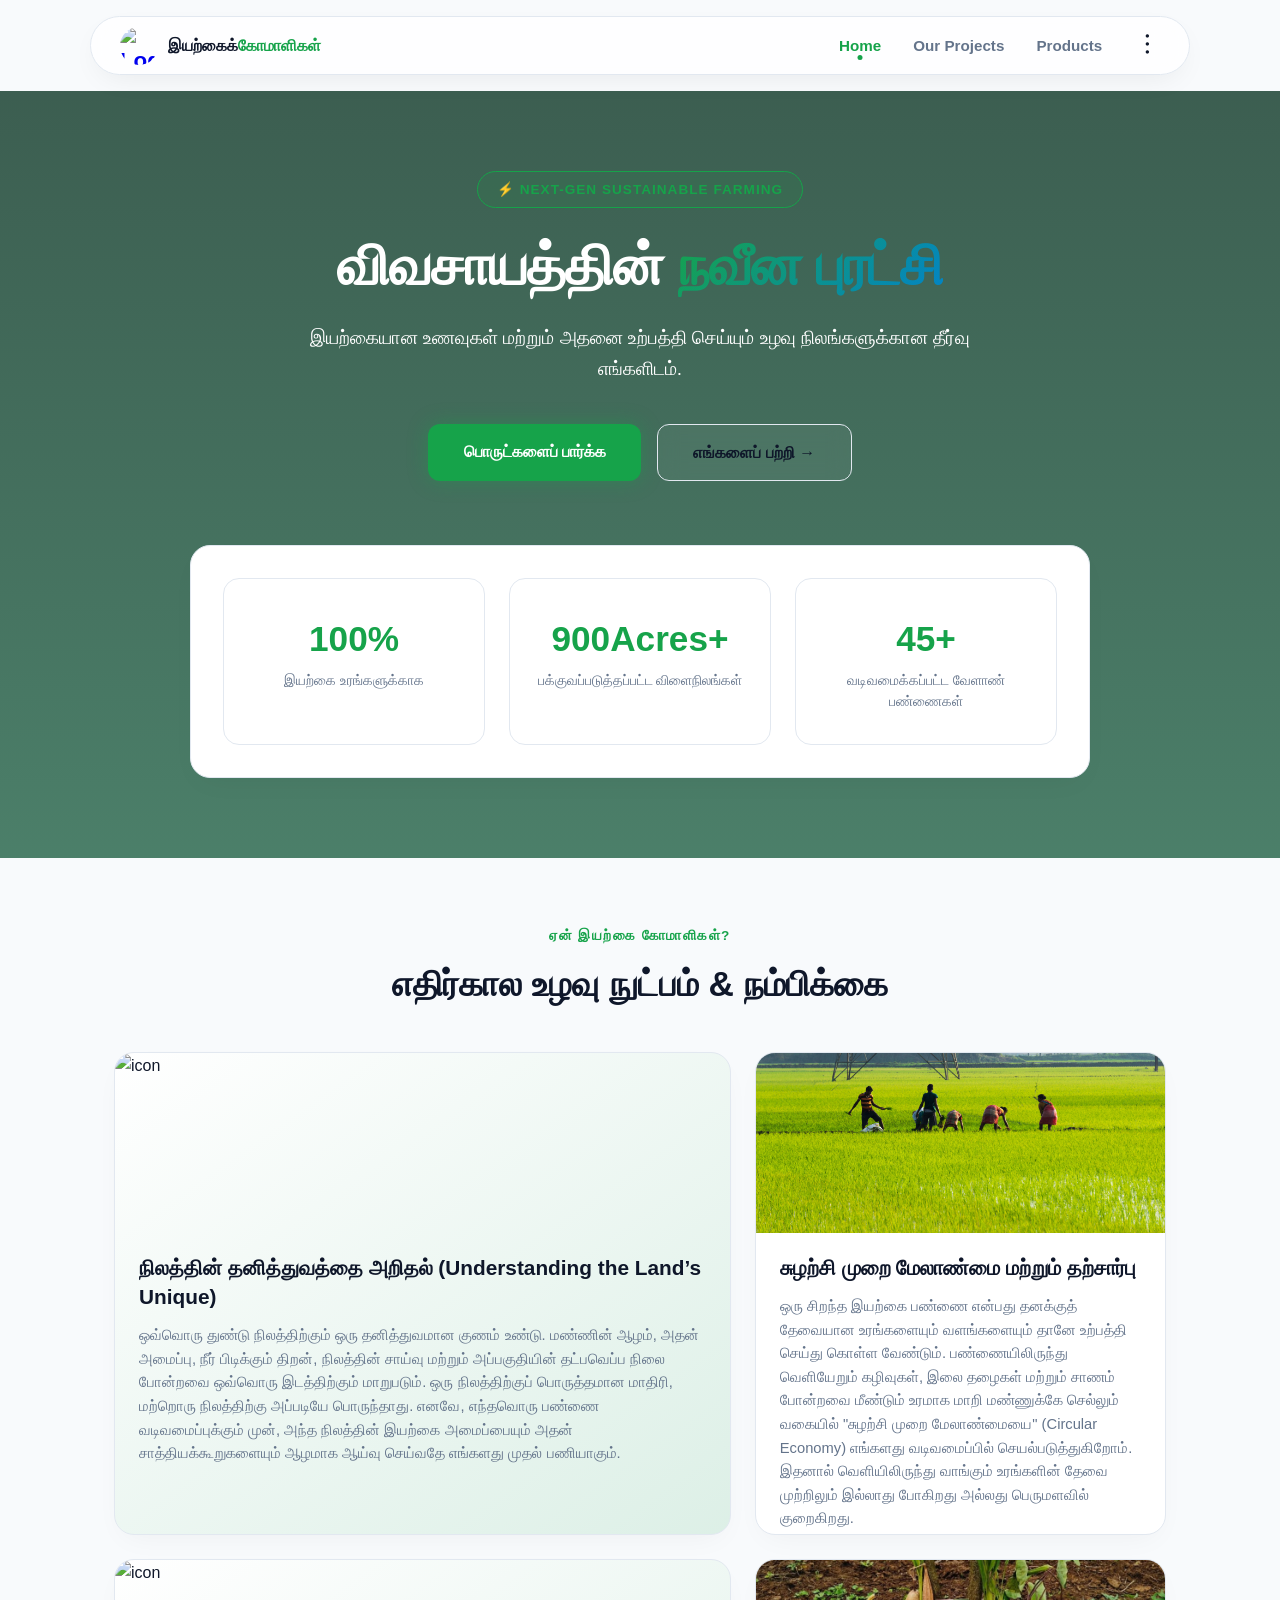
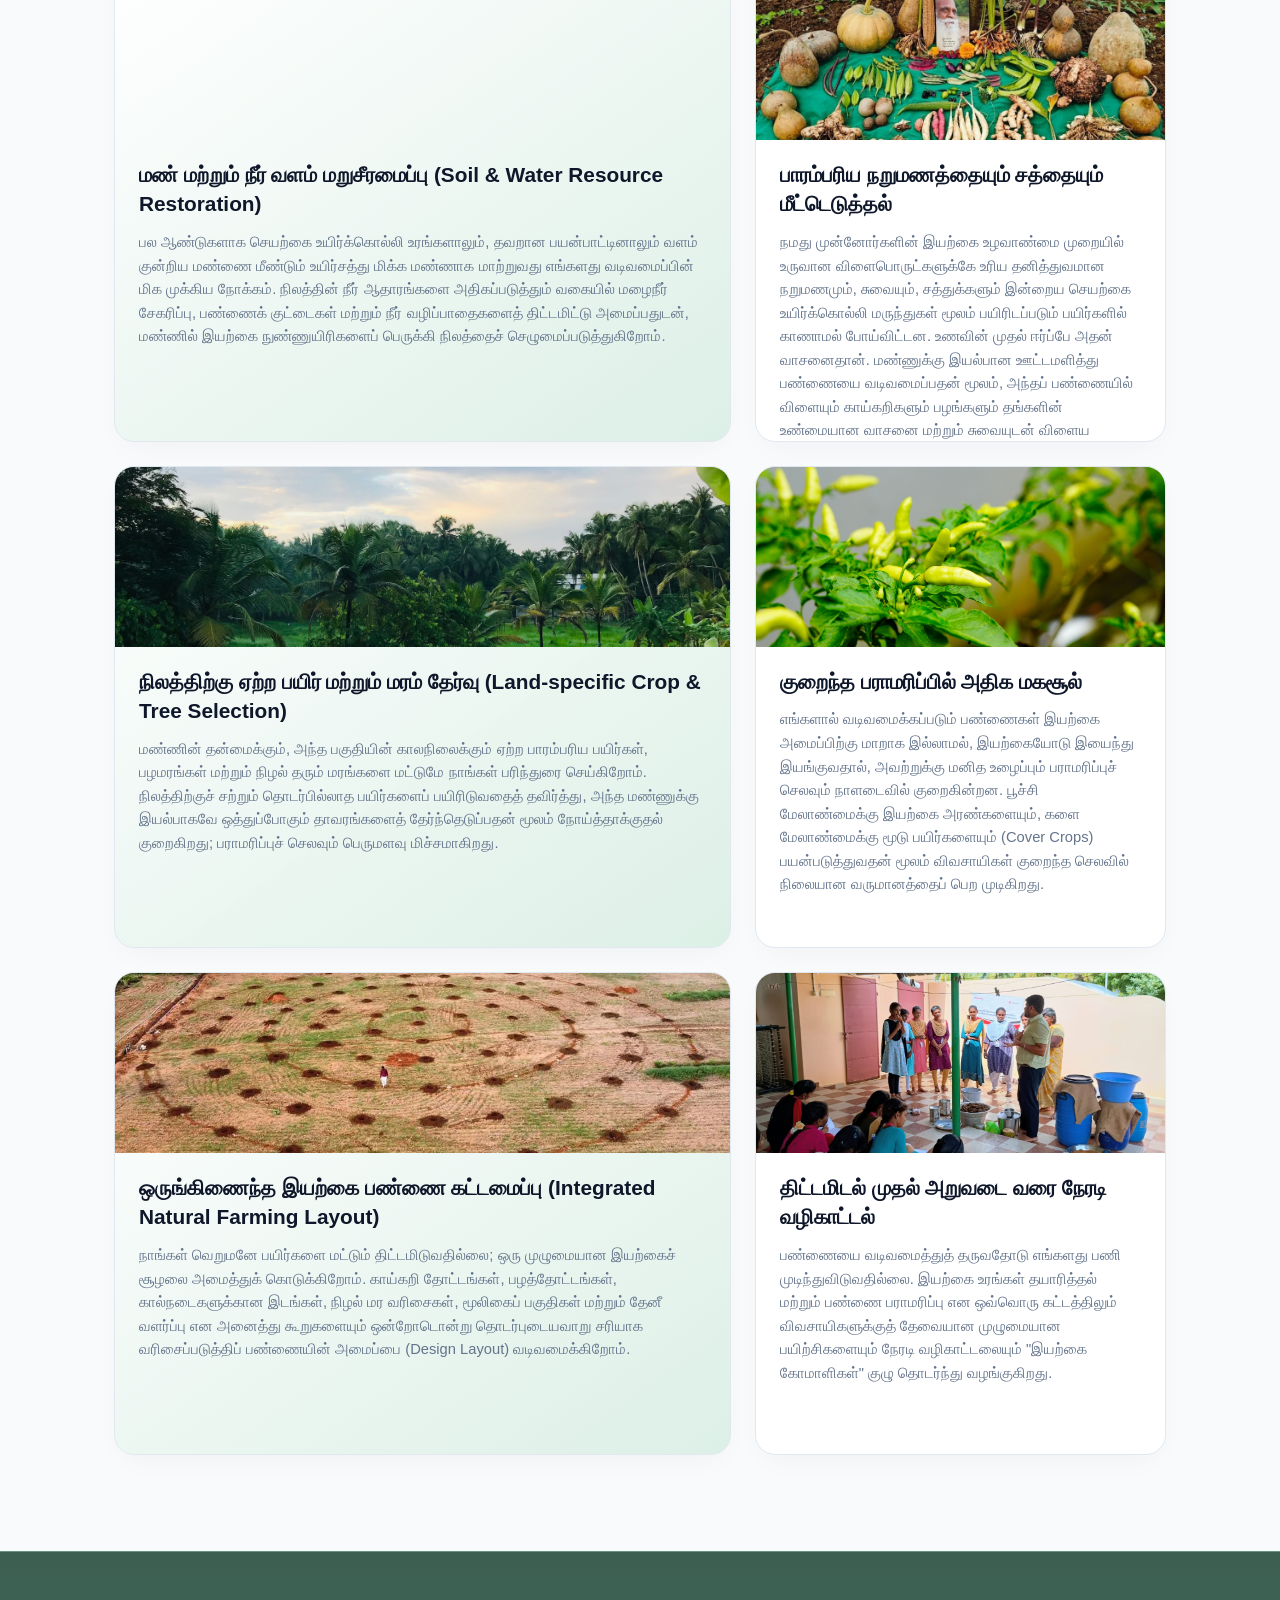
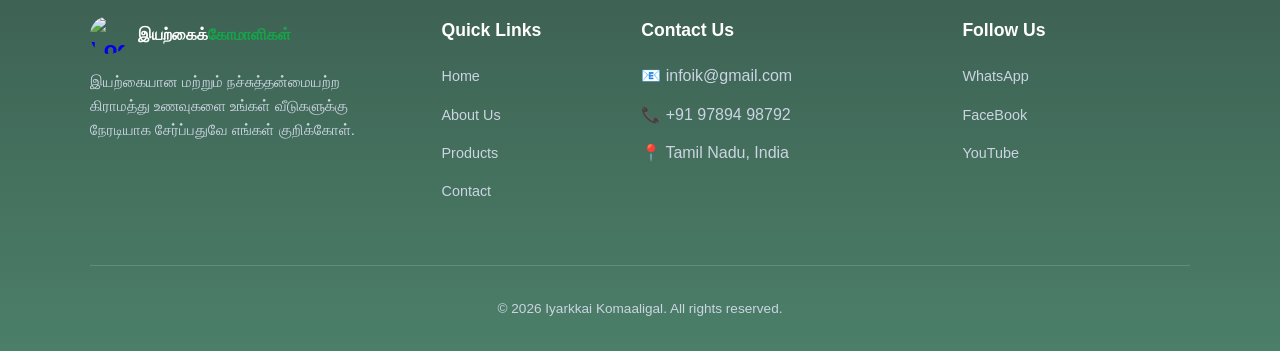
==== index.html @ 104a738d "index.html" ====
<!DOCTYPE html>
<html lang="ta" data-theme="light">
<head>
  <meta charset="UTF-8">
  <meta name="viewport" content="width=device-width, initial-scale=1.0">
  <title>iyarkkaikomaaligal</title>
  <!-- Open Graph / WhatsApp Preview Tags -->
<meta property="og:type" content="website" />
<meta property="og:title" content="இயற்கை கோமாளிகள்" />
<meta property="og:description" content="இயற்கையான உணவுகள் மற்றும் அதனை உற்பத்தி செய்யும் உழவு நிலங்களுக்கான தீர்வு." />
<meta property="og:image" content="https://iyarkkai-komaaligal.netlify.app/logosy.jpg"/>
<meta property="og:url" content="https://iyarkkai-komaaligal.netlify.app/" />

  <!-- CSS Connection (Cache issue தவிர்க்க ?v=2.0) -->
  <link rel="stylesheet" href="style.css?v=2.0">
</head>
<body>

  <!-- FLOATING GLASS NAVBAR -->
  <header class="navbar-wrapper">
  <nav class="navbar">
    <div class="nav-container">
      
      <!-- Brand Logo -->
      <a href="index.html" class="brand-logo">
        <img src="logosy.jpg" alt="Logo" class="logo-img">
        <span class="logo-text">இயற்கைக்<span class="highlight">கோமாளிகள்</span></span>
      </a>

      <!-- Mobile Toggle Button -->
      <button class="mobile-menu-btn" id="mobile-menu-btn" aria-label="Toggle Menu">☰</button>

      <!-- Nav Menu Links -->
      <ul class="nav-menu" id="nav-menu">
        <!-- 🟢 நேரடியாக வெளியே தெரியும் Links -->
        <li><a href="index.html" class="nav-link active">Home</a></li>
        <li><a href="projects.html" class="nav-link">Our Projects</a></li>
        <li><a href="products.html" class="nav-link">Products</a></li>

        <!-- 🟢 3 Dots Dropdown (More Menu) -->
        <li class="more-dropdown">
          <button class="more-btn" id="more-btn" aria-label="More Options">⋮</button>
          
          <ul class="dropdown-menu" id="dropdown-menu">
            <li><a href="about.html" class="dropdown-link">About Us</a></li>
            <li><a href="contact.html" class="dropdown-link">Contact</a></li>
            
            <li class="nav-theme-item">
              <button id="theme-toggle" class="theme-toggle" aria-label="Toggle Theme">
                <span class="sun-icon">☀️</span>
                <span class="moon-icon">🌙</span>
                <span class="theme-text"></span>
              </button>
            </li>

            <li><a href="admin.html" class="dropdown-link admin-link">Admin</a></li>
          </ul>
        </li>

      </ul>

    </div>
  </nav>
</header>

  <!-- HERO TECH SECTION -->
  <section class="hero">
    <div class="hero-container">
      <div class="hero-badge">⚡ Next-Gen Sustainable Farming</div>
      <h1 class="hero-title">விவசாயத்தின் <span class="gradient-text">நவீன புரட்சி</span></h1>
      <p class="hero-subtitle">இயற்கையான உணவுகள் மற்றும் அதனை உற்பத்தி செய்யும் உழவு நிலங்களுக்கான தீர்வு எங்களிடம்.</p>
      
      <div class="hero-cta-group">
        <a href="products.html" class="btn-glow">பொருட்களைப் பார்க்க</a>
        <a href="about.html" class="btn-glass">எங்களைப் பற்றி →</a>
      </div>

      <!-- Stats Metrics Board -->
      <div class="hero-stats-grid">
        <div class="stat-card">
          <h2>100%</h2>
          <p>இயற்கை உரங்களுக்காக</p>
        </div>
        <div class="stat-card">
          <h2>900Acres+</h2>
          <p>பக்குவப்படுத்தப்பட்ட விளைநிலங்கள்</p>
        </div>
        <div class="stat-card">
          <h2>45+</h2>
          <p>வடிவமைக்கப்பட்ட வேளாண் பண்ணைகள்</p>
        </div>
      </div>
    </div>
  </section>

  <section class="features-bento">
    <div class="bento-container">
      <div class="bento-header">
        <span class="sub-tag">ஏன் இயற்கை கோமாளிகள்?</span>
        <h2>எதிர்கால உழவு நுட்பம் & நம்பிக்கை</h2>
      </div>

      <div class="bento-grid">
  
  <!-- இடது பக்கம் -->
  <div class="bento-left-column">
    
    
    <div class="bento-card bento-main">
      <div class="bento-icon" ><img src="bento-img1.jpg.jpg" alt="icon" class="bento-img"></div>
      <h3>நிலத்தின் தனித்துவத்தை அறிதல் (Understanding the Land’s Unique)</h3>
      <p>
ஒவ்வொரு துண்டு நிலத்திற்கும் ஒரு தனித்துவமான குணம் உண்டு. மண்ணின் ஆழம், அதன் அமைப்பு, நீர் பிடிக்கும் திறன், நிலத்தின் சாய்வு மற்றும் அப்பகுதியின் தட்பவெப்ப நிலை போன்றவை ஒவ்வொரு இடத்திற்கும் மாறுபடும். ஒரு நிலத்திற்குப் பொருத்தமான மாதிரி, மற்றொரு நிலத்திற்கு அப்படியே பொருந்தாது. எனவே, எந்தவொரு பண்ணை வடிவமைப்புக்கும் முன், அந்த நிலத்தின் இயற்கை அமைப்பையும் அதன் சாத்தியக்கூறுகளையும் ஆழமாக ஆய்வு செய்வதே எங்களது முதல் பணியாகும்.</p>
    </div>
    <div class="bento-card bento-main">
      <div class="bento-icon"><img src="bento-img2.jpg.jpg" alt="icon" class="bento-img"></div>
      <h3>மண் மற்றும் நீர் வளம் மறுசீரமைப்பு (Soil & Water Resource Restoration)</h3>
      <p>
பல ஆண்டுகளாக செயற்கை உயிர்க்கொல்லி உரங்களாலும், தவறான பயன்பாட்டினாலும் வளம் குன்றிய மண்ணை மீண்டும் உயிர்சத்து மிக்க மண்ணாக மாற்றுவது எங்களது வடிவமைப்பின் மிக முக்கிய நோக்கம். நிலத்தின் நீர் ஆதாரங்களை அதிகப்படுத்தும் வகையில் மழைநீர் சேகரிப்பு, பண்ணைக் குட்டைகள் மற்றும் நீர் வழிப்பாதைகளைத் திட்டமிட்டு அமைப்பதுடன், மண்ணில் இயற்கை நுண்ணுயிரிகளைப் பெருக்கி நிலத்தைச் செழுமைப்படுத்துகிறோம்.</p>
    </div>
    <div class="bento-card bento-main">
      <div class="bento-icon"><img src="bento-img3.jpg.jpg" alt="icon" class="bento-img"></div>
      <h3>நிலத்திற்கு ஏற்ற பயிர் மற்றும் மரம் தேர்வு (Land-specific Crop & Tree Selection)</h3>
      <p>
மண்ணின் தன்மைக்கும், அந்த பகுதியின் காலநிலைக்கும் ஏற்ற பாரம்பரிய பயிர்கள், பழமரங்கள் மற்றும் நிழல் தரும் மரங்களை மட்டுமே நாங்கள் பரிந்துரை செய்கிறோம். நிலத்திற்குச் சற்றும் தொடர்பில்லாத பயிர்களைப் பயிரிடுவதைத் தவிர்த்து, அந்த மண்ணுக்கு இயல்பாகவே ஒத்துப்போகும் தாவரங்களைத் தேர்ந்தெடுப்பதன் மூலம் நோய்த்தாக்குதல் குறைகிறது; பராமரிப்புச் செலவும் பெருமளவு மிச்சமாகிறது.</p>
    </div>
    <div class="bento-card bento-main">
      <div class="bento-icon"><img src="bento-img4.jpg.jpg" alt="icon" class="bento-img"></div>
      <h3>ஒருங்கிணைந்த இயற்கை பண்ணை கட்டமைப்பு (Integrated Natural Farming Layout)</h3>
      <p>
நாங்கள் வெறுமனே பயிர்களை மட்டும் திட்டமிடுவதில்லை; ஒரு முழுமையான இயற்கைச் சூழலை அமைத்துக் கொடுக்கிறோம். காய்கறி தோட்டங்கள், பழத்தோட்டங்கள், கால்நடைகளுக்கான இடங்கள், நிழல் மர வரிசைகள், மூலிகைப் பகுதிகள் மற்றும் தேனீ வளர்ப்பு என அனைத்து கூறுகளையும் ஒன்றோடொன்று தொடர்புடையவாறு சரியாக வரிசைப்படுத்திப் பண்ணையின் அமைப்பை (Design Layout) வடிவமைக்கிறோம்.</p>
    </div>
    
  </div>

  <!-- வலது பக்கம் -->
  <div class="bento-right-column">
    <div class="bento-card">
      <div class="bento-icon"><img src="bento-img5.jpg.jpg" alt="icon" class="bento-img"></div>
      <h3>சுழற்சி முறை மேலாண்மை மற்றும் தற்சார்பு</h3>
      <p>ஒரு சிறந்த இயற்கை பண்ணை என்பது தனக்குத் தேவையான உரங்களையும் வளங்களையும் தானே உற்பத்தி செய்து கொள்ள வேண்டும். பண்ணையிலிருந்து வெளியேறும் கழிவுகள், இலை தழைகள் மற்றும் சாணம் போன்றவை மீண்டும் உரமாக மாறி மண்ணுக்கே செல்லும் வகையில் "சுழற்சி முறை மேலாண்மையை" (Circular Economy) எங்களது வடிவமைப்பில் செயல்படுத்துகிறோம். இதனால் வெளியிலிருந்து வாங்கும் உரங்களின் தேவை முற்றிலும் இல்லாது போகிறது அல்லது பெருமளவில் குறைகிறது.</strong>
</p>
    </div>
    <div class="bento-card">
      <div class="bento-icon"><img src="bento-img6.jpg.jpg" alt="icon" class="bento-img"></div>
      <h3>பாரம்பரிய நறுமணத்தையும் சத்தையும் மீட்டெடுத்தல்</h3>
      <p>நமது முன்னோர்களின் இயற்கை உழவாண்மை முறையில் உருவான விளைபொருட்களுக்கே உரிய தனித்துவமான நறுமணமும், சுவையும், சத்துக்களும் இன்றைய செயற்கை உயிர்க்கொல்லி மருந்துகள் மூலம் பயிரிடப்படும் பயிர்களில் காணாமல் போய்விட்டன. உணவின் முதல் ஈர்ப்பே அதன் வாசனைதான். மண்ணுக்கு இயல்பான ஊட்டமளித்து பண்ணையை வடிவமைப்பதன் மூலம், அந்தப் பண்ணையில் விளையும் காய்கறிகளும் பழங்களும் தங்களின் உண்மையான வாசனை மற்றும் சுவையுடன் விளைய வழிவகை செய்கிறோம்.</p>
    </div>
    <div class="bento-card">
      <div class="bento-icon"><img src="bento-img7.jpg.jpg" alt="icon" class="bento-img"></div>
      <h3>குறைந்த பராமரிப்பில் அதிக மகசூல்</h3>
      <p>எங்களால் வடிவமைக்கப்படும் பண்ணைகள் இயற்கை அமைப்பிற்கு மாறாக இல்லாமல், இயற்கையோடு இயைந்து இயங்குவதால், அவற்றுக்கு மனித உழைப்பும் பராமரிப்புச் செலவும் நாளடைவில் குறைகின்றன. பூச்சி மேலாண்மைக்கு இயற்கை அரண்களையும், களை மேலாண்மைக்கு மூடு பயிர்களையும் (Cover Crops) பயன்படுத்துவதன் மூலம் விவசாயிகள் குறைந்த செலவில் நிலையான வருமானத்தைப் பெற முடிகிறது.</p>
    </div>
    <div class="bento-card">
      <div class="bento-icon"><img src="bento-img8.jpg.jpg" alt="icon" class="bento-img"></div>
      <h3>திட்டமிடல் முதல் அறுவடை வரை நேரடி வழிகாட்டல்</h3>
      <p>பண்ணையை வடிவமைத்துத் தருவதோடு எங்களது பணி முடிந்துவிடுவதில்லை.  இயற்கை உரங்கள் தயாரித்தல் மற்றும் பண்ணை பராமரிப்பு என ஒவ்வொரு கட்டத்திலும் விவசாயிகளுக்குத் தேவையான முழுமையான பயிற்சிகளையும் நேரடி வழிகாட்டலையும் "இயற்கை கோமாளிகள்" குழு தொடர்ந்து வழங்குகிறது.</p>
    </div>
  </div>

</div>


    </div>
  </section>




  <!-- TECH FOOTER SECTION -->
 <footer class="footer" id="contact">
    <div class="footer-container">
      
      <div class="footer-brand">
        <a href="index.html" class="brand-logo">
          <img src="logosy.jpg" alt="Logo" class="logo-img">
          <span class="logo-text">இயற்கைக்<span class="highlight">கோமாளிகள்</span></span>
        </a>
        <p>இயற்கையான மற்றும் நச்சுத்தன்மையற்ற கிராமத்து உணவுகளை உங்கள் வீடுகளுக்கு நேரடியாக சேர்ப்பதுவே எங்கள் குறிக்கோள்.</p>
      </div>

      <div class="footer-col">
        <h4>Quick Links</h4>
        <ul>
          <li><a href="index.html">Home</a></li>
          <li><a href="about.html">About Us</a></li>
          <li><a href="products.html">Products</a></li>
          <li><a href="contact.html">Contact</a></li>
        </ul>
      </div>

      <div class="footer-col">
        <h4>Contact Us</h4>
        <ul>
          <li>📧 infoik@gmail.com</li>
          <li>📞 +91 97894 98792</li>
          <li>📍 Tamil Nadu, India</li>
        </ul>
      </div>

      <div class="footer-col">
        <h4>Follow Us</h4>
        <ul>
          <li><a href="https://chat.whatsapp.com/B6wPGeOy73K5bqW0GwCIbm">WhatsApp</a></li>
          <li><a href="https://www.facebook.com/share/1ACnvq6UaK/?mibextid=qi2Omg">FaceBook</a></li>
          <li><a href="https://www.youtube.com/channel/UCyQzzn8t_hfoliTnBmOYoVw">YouTube</a></li>
        </ul>
      </div>


    </div>

    <div class="footer-bottom">
      <p>© 2026 Iyarkkai Komaaligal. All rights reserved.</p>
    </div>
  </footer>

  <!-- Firebase Connection -->
  <script type="module">
    import { initializeApp } from "https://www.gstatic.com/firebasejs/10.8.0/firebase-app.js";
    import { getFirestore } from "https://www.gstatic.com/firebasejs/10.8.0/firebase-firestore.js";

    const firebaseConfig = {
      apiKey: "AIzaSyB6FJ9n4sl0g-cAwxUTxHrd42ftpMopVwo",
      authDomain: "iyarkkaikomaaligal.firebaseapp.com",
      projectId: "iyarkkaikomaaligal",
      storageBucket: "iyarkkaikomaaligal.firebasestorage.app",
      messagingSenderId: "297773819968",
      appId: "1:297773819968:web:7380fe22ef3bfab09e97a5"
    };

    const app = initializeApp(firebaseConfig);
    window.db = getFirestore(app); // Firestore Global Connection
  </script>

  <!-- Type="module" ஆக மாற்றப்பட்டுள்ளது -->
  <script type="module" src="code.js"></script>
</body>
</html>
---- style.css ----
/* ========================================================
   GLOBAL CSS VARIABLES & THEME SETUP
   ======================================================== */
:root {
  --bg-color: #f8fafc;
  --card-bg: #ffffff;
  --text-color: #0f172a;
  --text-muted: #64748b;
  --accent-color: #16a34a;
  --accent-hover: #15803d;
  --border-color: #e2e8f0;
  --card-shadow: 0 10px 30px -10px rgba(0, 0, 0, 0.05);
  --hover-shadow: 0 20px 40px -15px rgba(22, 163, 74, 0.15);
  --radius: 20px;
}

[data-theme="dark"] {
  --bg-color: #061e17;
  --card-bg: #0b2920;
  --text-color: #f1f5f9;
  --text-muted: #94a3b8;
  --accent-color: #22c55e;
  --accent-hover: #4ade80;
  --border-color: #153e31;
  --card-shadow: 0 10px 30px -10px rgba(0, 0, 0, 0.5);
  --hover-shadow: 0 20px 40px -15px rgba(34, 197, 94, 0.25);
}

/* RESET & BASE STYLES */
* {
  margin: 0;
  padding: 0;
  box-sizing: border-box;
  font-family: 'Inter', -apple-system, BlinkMacSystemFont, 'Segoe UI', Roboto, sans-serif;
}

body {
  background-color: var(--bg-color);
  color: var(--text-color);
  line-height: 1.6;
  transition: background-color 0.4s ease, color 0.4s ease;
  overflow-x: hidden;
}

/* ========================================================
   1. FLOATING GLASS NAVBAR
   ======================================================== */
.navbar-wrapper {
  position: sticky;
  top: 0;
  left: 0;
  width: 100%;
  z-index: 1000;
  padding: 1rem 1.5rem;
  background: transparent;
}

.navbar {
  max-width: 1100px;
  margin: 0 auto;
  background: rgba(255, 255, 255, 0.8);
  backdrop-filter: blur(16px);
  -webkit-backdrop-filter: blur(16px);
  border: 1px solid var(--border-color);
  border-radius: 100px;
  box-shadow: 0 10px 30px -10px rgba(0, 0, 0, 0.08);
  transition: all 0.3s ease;
}

[data-theme="dark"] .navbar {
  background: rgba(11, 41, 32, 0.8);
}

.nav-container {
  display: flex;
  justify-content: space-between;
  align-items: center;
  padding: 0.6rem 1.8rem;
}

.brand-logo {
  display: flex;
  align-items: center;
  gap: 10px;
  text-decoration: none;
  font-weight: 700;
  font-size: 1.4rem;
}

.logo-img {
  width: 38px;
  height: 38px;
  object-fit: contain;
  border-radius: 50%;
}

.logo-text {
  color: var(--text-color);
  display: inline-block;
  font-size: 1rem;
}

.brand-logo .highlight {
  color: var(--accent-color);
  font-weight: 800;
}

.nav-menu {
  display: flex;
  list-style: none;
  gap: 2rem;
  align-items: center;
}

.nav-link {
  color: var(--text-muted);
  text-decoration: none;
  font-weight: 600;
  font-size: 0.95rem;
  transition: all 0.3s ease;
  position: relative;
}

.nav-link:hover, 
.nav-link.active {
  color: var(--accent-color);
}

.nav-link.active::after {
  content: '';
  position: absolute;
  bottom: -6px;
  left: 50%;
  transform: translateX(-50%);
  width: 5px;
  height: 5px;
  background-color: var(--accent-color);
  border-radius: 50%;
}

.nav-actions {
  display: flex;
  align-items: center;
  gap: 1rem;
}

.mobile-menu-btn {
  display: none;
  background: none;
  border: none;
  font-size: 1.5rem;
  color: var(--text-color);
  cursor: pointer;
}

/* ========================================================
   2. THREE DOTS DROPDOWN (DESKTOP & MOBILE)
   ======================================================== */
.more-dropdown {
  position: relative;
  display: flex;
  align-items: center;
}

/* Three Dots Button */
.more-btn {
  background: none;
  border: none;
  font-size: 1.5rem;
  font-weight: bold;
  color: var(--text-color);
  cursor: pointer;
  padding: 0 10px;
  line-height: 1;
}

/* Hidden Dropdown Menu - Dark/Light Mode Supported */
.dropdown-menu {
  display: none;
  position: absolute;
  top: 120%;
  right: 0;
  background-color: var(--card-bg) !important;
  border: 1px solid var(--border-color);
  box-shadow: var(--card-shadow);
  border-radius: 12px;
  min-width: 170px;
  list-style: none;
  padding: 10px 0;
  z-index: 1000;
  text-align: center;
}

/* Show Dropdown on Hover or Toggle */
.more-dropdown:hover .dropdown-menu,
.dropdown-menu.show {
  display: block;
}

.dropdown-menu li {
  width: 100%;
  display: flex;
  justify-content: center;
  align-items: center;
}

/* Dropdown Links & Hover State */
.dropdown-link {
  display: block;
  width: 100%;
  padding: 10px 16px;
  color: var(--text-color) !important;
  text-decoration: none;
  font-size: 0.95rem;
  text-align: center !important;
  transition: background 0.2s, color 0.2s;
}

.dropdown-link:hover {
  background-color: var(--border-color);
  color: var(--accent-color) !important;
}

/* Theme Toggle Container & Icon Alignment */
.dropdown-menu .nav-theme-item {
  width: 100%;
  padding: 8px 16px;
  display: flex;
  justify-content: center;
  align-items: center;
}

.dropdown-menu .theme-toggle {
  background: transparent !important;
  border: none !important;
  padding: 4px 8px !important;
  display: inline-flex;
  align-items: center;
  justify-content: center;
  gap: 8px;
  cursor: pointer;
  font-size: 0.95rem;
  color: var(--text-color) !important;
  width: 100%;
}

.dropdown-menu .nav-theme-item:hover {
  background-color: var(--border-color);
}

.dropdown-menu .theme-toggle:hover {
  color: var(--accent-color) !important;
}

/* Admin Link Styling */
.admin-link {
  font-weight: bold;
  color: var(--accent-color) !important;
}

/* Theme Icon Visibility Rules */
.moon-icon { display: none; }
[data-theme="dark"] .sun-icon { display: none; }
[data-theme="dark"] .moon-icon { display: inline; }

/* ========================================================
   3. MOBILE VIEW RESPONSIVENESS
   ======================================================== */
@media (max-width: 768px) {
  .more-dropdown {
    width: 100%;
    flex-direction: column;
    align-items: center;
  }
  
  .more-btn {
    display: none;
  }

  .dropdown-menu {
    position: static;
    display: block;
    box-shadow: none;
    border: none;
    padding: 0;
    width: 100%;
    background: transparent !important;
  }
  
  .dropdown-link {
    padding: 10px 0;
  }
}


/* ========================================================
   2. HERO TECH SECTION
   ======================================================== */
.hero {
    background: linear-gradient(rgba(27, 67, 50, 0.85), rgba(45, 106, 79, 0.85)), url('homehero.jpg') center/cover no-repeat;
    color: #ffffff;
    text-align: center;
    padding: 5rem 1rem;
}

.hero-tech {
  padding: 5rem 1.5rem 3rem 1.5rem;
  background: radial-gradient(circle at top center, rgba(34, 197, 94, 0.12) 0%, rgba(6, 30, 23, 0) 70%);
  text-align: center;
}

.hero-container {
  max-width: 900px;
  margin: 0 auto;
}

.hero-badge {
  display: inline-block;
  padding: 0.4rem 1.2rem;
  background: rgba(22, 163, 74, 0.1);
  border: 1px solid var(--accent-color);
  color: var(--accent-color);
  border-radius: 30px;
  font-size: 0.85rem;
  font-weight: 700;
  margin-bottom: 1.5rem;
  text-transform: uppercase;
  letter-spacing: 1px;
}

.hero-title {
  font-size: 3.5rem;
  font-weight: 800;
  line-height: 1.2;
  margin-bottom: 1.5rem;
  letter-spacing: -1px;
}

.gradient-text {
  background: linear-gradient(135deg, var(--accent-color) 0%, #0284c7 100%);
  -webkit-background-clip: text;
  background-clip: text;
  -webkit-text-fill-color: transparent;
  color: transparent;
}

.hero-subtitle {
  font-size: 1.2rem;
  color: var(--card-bg);
  margin-bottom: 2.5rem;
  max-width: 700px;
  margin-left: auto;
  margin-right: auto;
}

.hero-subtitle1 {
  font-size: 1.2rem;
  color: var(--text-muted);
  margin-bottom: 2.5rem;
  max-width: 700px;
  margin-left: auto;
  margin-right: auto;
}

.hero-cta-group {
  display: flex;
  gap: 1rem;
  justify-content: center;
  margin-bottom: 4rem;
}

.btn-glow {
  background: var(--accent-color);
  color: #ffffff;
  padding: 0.9rem 2.2rem;
  border-radius: 12px;
  font-weight: 700;
  text-decoration: none;
  box-shadow: 0 0 20px rgba(22, 163, 74, 0.4);
  transition: all 0.3s ease;
}

.btn-glow:hover {
  transform: translateY(-3px);
  box-shadow: 0 0 30px rgba(22, 163, 74, 0.6);
}

.btn-glass {
  background: rgba(255, 255, 255, 0.05);
  border: 1px solid var(--border-color);
  color: var(--text-color);
  padding: 0.9rem 2.2rem;
  border-radius: 12px;
  font-weight: 600;
  text-decoration: none;
  backdrop-filter: blur(10px);
  transition: all 0.3s ease;
}

.btn-glass:hover {
  background: var(--card-bg);
  border-color: var(--accent-color);
}

.hero-stats-grid {
  display: grid;
  grid-template-columns: repeat(3, 1fr);
  gap: 1.5rem;
  background: var(--card-bg);
  padding: 2rem;
  border-radius: var(--radius);
  border: 1px solid var(--border-color);
  box-shadow: var(--card-shadow);
}

.stat-card h2 {
  font-size: 2.2rem;
  color: var(--accent-color);
  font-weight: 800;
}

.stat-card p {
  font-size: 0.9rem;
  color: var(--text-muted);
  margin-top: 0.2rem;
}

/* ==========================================
   3. BENTO GRID FEATURES SECTION
   ========================================== */
.features-bento {
  max-width: 1100px;
  margin: 4rem auto;
  padding: 0 1.5rem;
}

.bento-header {
  text-align: center;
  margin-bottom: 2.5rem;
}

.sub-tag {
  color: var(--accent-color);
  font-weight: 700;
  text-transform: uppercase;
  font-size: 0.85rem;
  letter-spacing: 1.5px;
}

.bento-header h2 {
  font-size: 2.2rem;
  font-weight: 800;
  margin-top: 0.5rem;
}

.bento-grid {
  display: grid;
  grid-template-columns: 1.5fr 1fr;
  gap: 1.5rem;
  align-items: stretch; /* இரு பக்க பத்திகளையும் ஒரே உயரத்திற்குக் கொண்டுவரும் */
}

.bento-left-column,
.bento-right-column {
  display: flex;
  flex-direction: column;
  gap: 1.5rem;
  height: 100%; /* இரு பக்கப் பத்திகளின் உயரத்தையும் சமமாக்கும் */
}

.bento-card {
  flex: 1; /* கார்டுகள் பத்தியின் உயரத்தைச் சமமாகப் பிரித்துக் கொள்ளும் */
  display: flex;
  flex-direction: column;
  justify-content: flex-start;
  background: var(--card-bg);
  padding: 24px;
  overflow: hidden;
  border-radius: var(--radius);
  border: 1px solid var(--border-color);
  box-shadow: var(--card-shadow);
  transition: all 0.3s ease;
  position: relative;
  box-sizing: border-box;
}

.bento-card:hover {
  border-color: var(--accent-color);
  transform: translateY(-5px);
  box-shadow: var(--hover-shadow);
}

.bento-card.bento-main {
  background: linear-gradient(145deg, var(--card-bg) 0%, rgba(22, 163, 74, 0.12) 100%) !important;
}

.bento-img {
  width: calc(100% + 48px) !important;
  max-width: none !important;
  height: 180px;
  object-fit: cover !important;
  object-position: center;
  margin-top: -24px !important;
  margin-left: -24px !important;
  margin-right: -24px !important;
  margin-bottom: 20px;
  display: block;
}

.bento-card h3 {
  font-size: 1.3rem;
  margin-bottom: 0.8rem;
  font-weight: 700;
  line-height: 1.4;
}

.bento-card p {
  color: var(--text-muted);
  font-size: 0.92rem;
  line-height: 1.6;
  margin: 0;
}

/* மொபைல் திரைகளுக்கான ரெஸ்பான்சிவ் அமைப்பு */
@media (max-width: 768px) {
  .bento-grid {
    grid-template-columns: 1fr;
  }
}


/* ==========================================
   📱 MOBILE RESPONSIVE FIX (மொபைலுக்கான சிறப்பு மாற்றம்)
   ========================================== */
@media (max-width: 768px) {
  .bento-grid {
    grid-template-columns: 1fr; /* மொபைலில் கார்டுகள் ஒன்றை ஒன்று கீழே வரிசையாக வரும் */
    gap: 1.2rem;
  }

  .bento-card {
    padding: 18px; /* மொபைலில் சிறிய Padding */
  }

  .bento-card h3 {
    font-size: 1.15rem; /* மொபைலில் தலைப்பின் அளவு */
  }

  .bento-card p {
    font-size: 0.88rem; /* மொபைலில் உரை படிப்பதற்கு வசதியான அளவு */
  }
}


/* ========================================================
   4. TECH-AGRI FOOTER
   ======================================================== */
.footer, .footer1, .footer2 {
  border-top: 1px solid var(--border-color);
  padding: 4rem 1.5rem 2rem 1.5rem;
  margin-top: 6rem;
  position: relative;
}

.footer {
  --text-color: #ffffff;
  --text-muted: #cbd5e1;
  --border-color: rgba(255, 255, 255, 0.15);
  background: linear-gradient(rgba(27, 67, 50, 0.85), rgba(45, 106, 79, 0.85)), url('nav-center-img.jpg') center/100% 100% no-repeat;
}

.footer1 {
  background: radial-gradient(rgba(6, 30, 23, 0) 0%, rgba(34, 197, 94, 0.1) 90%);
}

.footer2 {
  overflow: hidden;
}

.footer2::before {
  content: '';
  position: absolute;
  inset: 0;
  background: radial-gradient(rgba(128, 128, 128, 0) 0%, rgba(0, 0, 0, 0.4) 90%), url('nav-center-img.jpg') center/100% 100% no-repeat;
  opacity: 0.1;
  z-index: 0;
}

.footer2 > * {
  position: relative;
  z-index: 1;
}

.footer-container {
  max-width: 1100px;
  margin: 0 auto 3rem auto;
  display: grid;
  grid-template-columns: 2fr 1fr 1.8fr 1.5fr;
  gap: 3rem;
}

.footer-brand p {
  color: var(--text-muted);
  margin-top: 1rem;
  font-size: 0.95rem;
  max-width: 300px;
}

.footer-col h4 {
  font-size: 1.1rem;
  font-weight: 700;
  margin-bottom: 1.2rem;
  color: var(--text-color);
}

.footer-col ul {
  list-style: none;
}

.footer-col ul li {
  color: var(--text-muted);
  margin-bottom: 0.8rem;
}

.footer-col ul li a {
  color: var(--text-muted);
  text-decoration: none;
  font-size: 0.9rem;
  transition: color 0.3s ease;
}

.footer-col ul li a:hover {
  color: var(--accent-hover);
}

.footer-bottom {
  max-width: 1100px;
  margin: 0 auto;
  padding-top: 2rem;
  border-top: 1px solid var(--border-color);
  display: flex;
  flex-direction: column;
  justify-content: center;
  align-items: center;
  text-align: center;
  gap: 1rem;
  color: var(--text-muted);
  font-size: 0.85rem;
}

/* ========================================================
   5. ABOUT PAGE STYLES
   ======================================================== */
.about-hero {
  padding: 5rem 1.5rem 3rem 1.5rem;
  background: radial-gradient(circle at top center, rgba(34, 197, 94, 0.1) 0%, rgba(6, 30, 23, 0) 70%);
  text-align: center;
}

.about-story {
  max-width: 1100px;
  margin: 4rem auto;
  padding: 0 1.5rem;
}

.story-container {
  display: grid;
  grid-template-columns: 1.2fr 1fr;
  gap: 3rem;
  align-items: center;
}

.story-content h2 {
  font-size: 2.2rem;
  font-weight: 800;
  margin: 0.8rem 0 1.5rem 0;
  line-height: 1.3;
}

.story-content p {
  color: var(--text-muted);
  font-size: 1.05rem;
  margin-bottom: 1.2rem;
  line-height: 1.7;
}

.highlight-card {
  background: linear-gradient(145deg, var(--card-bg) 0%, rgba(22, 163, 74, 0.08) 100%);
  border: 1px solid var(--accent-color);
}

.vision-mission {
  max-width: 1100px;
  margin: 4rem auto 6rem auto;
  padding: 0 1.5rem;
}

.team-section {
    width: 100%;
    max-width: 1100px;
    margin: 90px auto 60px auto;
    padding: 0 20px;
    box-sizing: border-box;
}

.divider-line {
    width: 80%;
    height: 2px;
    margin: 0 auto 60px auto;
    background: linear-gradient(90deg, transparent 0%, var(--accent-color) 50%, transparent 100%);
    border-radius: 2px;
}

.team-container {
    text-align: center;
}

.section-title {
    font-size: 1.5rem;
    font-weight: 700;
    color: var(--text-color);
    margin-bottom: 40px;
    text-align: center;
}

.section-title .highlight {
    color: var(--accent-color);
}

.team-member-card {
    display: flex;
    flex-direction: column;
    align-items: center;
    justify-content: center;
    text-align: center;
}

.member-photo-wrapper {
    width: 190px;
    height: 190px;
    border-radius: 50%;
    overflow: hidden;
    margin-bottom: 25px;
    box-shadow: var(--card-shadow);
    background-color: var(--card-bg);
    border: 2px solid var(--border-color);
}

.member-photo {
    width: 100%;
    height: 100%;
    object-fit: cover;
}

.member-name {
    font-size: 22px;
    font-weight: 700;
    color: var(--text-color);
    margin: 0 0 12px 0;
    line-height: 1.4;
}

.member-role {
    color: var(--accent-color);
}

.member-qualifications {
    font-size: 15px;
    color: var(--text-muted);
    line-height: 1.6;
    max-width: 650px;
    margin: 0 auto;
}

.member-qualifications .label {
    text-decoration: underline;
    font-weight: 600;
    color: var(--text-color);
}
/* ========================================================
   NEW ABOUT PAGE EXPERIENCES & STATS STYLES
   ======================================================== */
.container-inner {
  max-width: 1100px;
  margin: 0 auto;
  padding: 0 1.5rem;
}

.text-center {
  text-align: center;
}

/* 1. TIMELINE GRID */
.experience-section {
  padding: 5rem 0;
  background: var(--bg-color);
}

/* 1. TIMELINE GRID (மையத்தில் அமைய) */
.timeline-grid {
  display: flex;
  flex-wrap: wrap;
  justify-content: center;
  gap: 1.5rem;
  margin-top: 2.5rem;
}

.timeline-card {
  background: var(--card-bg);
  border: 1px solid var(--border-color);
  padding: 1.8rem;
  border-radius: 16px;
  position: relative;
  transition: transform 0.3s ease;
  /* 3 கார்டுகள் ஒரே வரியில் வர அகலம் */
  flex: 1 1 calc(33.333% - 1.5rem);
  min-width: 280px;
  max-width: 340px;
}

.timeline-card:hover {
  transform: translateY(-5px);
}


.timeline-card.highlight-border {
  border-color: var(--accent-color);
}

.card-badge {
  display: inline-block;
  background: var(--accent-color);
  color: #fff;
  font-weight: 700;
  font-size: 0.8rem;
  padding: 4px 12px;
  border-radius: 20px;
  margin-bottom: 1rem;
}

.timeline-card h3 {
  font-size: 1.15rem;
  color: var(--text-color);
  margin-bottom: 0.3rem;
}

.timeline-card .location {
  font-size: 0.85rem;
  color: var(--accent-color);
  font-weight: 600;
  margin-bottom: 0.8rem;
}

.timeline-card p {
  font-size: 0.92rem;
  color: var(--text-muted);
  line-height: 1.6;
}

/* 2. STATS SECTION */
.stats-section {
  padding: 4rem 0;
  background: linear-gradient(180deg, var(--card-bg) 0%, var(--bg-color) 100%);
  border-top: 1px solid var(--border-color);
  border-bottom: 1px solid var(--border-color);
}

/* 2. STATS GRID (மையத்தில் அமைய) */
.stats-grid {
  display: flex;
  flex-wrap: wrap;
  justify-content: center;
  gap: 1.5rem;
  margin-top: 2.5rem;
}

.stat-card {
  background: var(--card-bg);
  border: 1px solid var(--border-color);
  padding: 2rem 1.5rem;
  border-radius: 16px;
  text-align: center;
  /* 3 கார்டுகள் ஒரே வரியில் வர அகலம் */
  flex: 1 1 calc(33.333% - 1.5rem);
  min-width: 220px;
  max-width: 320px;
}


.stat-number {
  font-size: 2.2rem;
  font-weight: 900;
  color: var(--accent-color);
  margin-bottom: 0.5rem;
}

.stat-card h4 {
  color: var(--text-color);
  font-size: 1.1rem;
  margin-bottom: 0.5rem;
}

.stat-card p {
  color: var(--text-muted);
  font-size: 0.88rem;
  line-height: 1.5;
}

/* 3. DESIGN SPECIALIZATIONS */
.design-spec-section {
  padding: 5rem 0;
}

.spec-grid {
  display: grid;
  grid-template-columns: repeat(auto-fit, minmax(300px, 1fr));
  gap: 1rem;
  margin-top: 2.5rem;
}

.spec-item {
  background: var(--card-bg);
  border: 1px solid var(--border-color);
  padding: 1.2rem 1.5rem;
  border-radius: 12px;
  font-size: 0.98rem;
  font-weight: 600;
  color: var(--text-color);
  display: flex;
  align-items: center;
}

/* ========================================================
   6. PRODUCTS PAGE STYLES (UPDATED & FIXED)
   ======================================================== */
.products-hero {
  padding: 5rem 1.5rem 2rem 1.5rem;
  background: radial-gradient(circle at top center, rgba(34, 197, 94, 0.1) 0%, rgba(6, 30, 23, 0) 70%);
  text-align: center;
}

.products-section {
  max-width: 1100px;
  margin: 3rem auto 6rem auto;
  padding: 0 1.5rem;
}

.products-grid {
  display: grid;
  grid-template-columns: repeat(auto-fit, minmax(280px, 1fr));
  gap: 2rem;
}

.product-card {
  background: var(--card-bg);
  border-radius: var(--radius);
  border: 1px solid var(--border-color);
  box-shadow: var(--card-shadow);
  overflow: hidden;
  transition: all 0.3s ease;
  display: flex;
  flex-direction: column;
  position: relative;
  z-index: 1;
}

.product-card:hover {
  transform: translateY(-8px);
  border-color: var(--accent-color);
  box-shadow: var(--hover-shadow);
  z-index: 5;
}

.product-img-box {
  position: relative;
  width: 100%;
  height: 200px !important;
  max-height: 200px !important;
  overflow: hidden !important;
  background: rgba(0, 0, 0, 0.05);
  z-index: 1;
}

.product-img {
  width: 100%;
  height: 100% !important;
  max-height: 100% !important;
  object-fit: cover;
  transition: transform 0.5s ease;
  display: block;
}

/* Hover Zoom effect box-க்குள்ளேயே நடக்கும் */
.product-card:hover .product-img,
.product-img.zoomed {
  transform: scale(1.1) !important;
}

.product-badge {
  position: absolute;
  top: 12px;
  right: 12px;
  background: rgba(6, 30, 23, 0.75);
  color: #22c55e;
  border: 1px solid rgba(34, 197, 94, 0.4);
  backdrop-filter: blur(8px);
  padding: 0.3rem 0.8rem;
  border-radius: 30px;
  font-size: 0.75rem;
  font-weight: 700;
  z-index: 2;
}

.product-content {
  padding: 1.5rem;
  display: flex;
  flex-direction: column;
  flex-grow: 1;
  position: relative;
  z-index: 10;
  background: var(--card-bg);
}

.product-content h3 {
  font-size: 1.25rem;
  font-weight: 700;
  margin-bottom: 0.6rem;
}

.product-content p {
  color: var(--text-muted);
  font-size: 0.9rem;
  line-height: 1.5;
  margin-bottom: 1.5rem;
  flex-grow: 1;
}

.product-footer {
  display: flex;
  justify-content: space-between;
  align-items: center;
  border-top: 1px solid var(--border-color);
  padding-top: 1rem;
}

.product-price {
  font-size: 1.3rem;
  font-weight: 800;
  color: var(--accent-color);
}

.product-price span {
  font-size: 0.8rem;
  color: var(--text-muted);
  font-weight: 500;
}

.product-stock {
  font-size: 0.85rem;
  font-weight: 600;
  color: #2e7d32;
  margin: 6px 0;
}

.out-of-stock-text {
  color: #d32f2f !important;
  font-weight: bold;
}

.add-to-cart-btn {
  width: 100%;
  padding: 12px 20px;
  background: linear-gradient(135deg, var(--accent-color), var(--accent-hover));
  color: #ffffff;
  font-size: 1rem;
  font-weight: 600;
  border: none;
  border-radius: 10px;
  cursor: pointer;
  display: flex;
  align-items: center;
  justify-content: center;
  gap: 8px;
  box-shadow: 0 4px 10px rgba(46, 125, 50, 0.25);
  transition: all 0.3s ease;
  margin-top: 10px;
}

.add-to-cart-btn:hover {
  transform: translateY(-2px);
  box-shadow: 0 6px 15px rgba(46, 125, 50, 0.35);
}

.add-to-cart-btn:active {
  transform: translateY(0);
}

.add-to-cart-btn:disabled {
  background: #cccccc !important;
  color: #666666 !important;
  cursor: not-allowed;
  transform: none !important;
  box-shadow: none !important;
}

/* ========================================================
   7. CONTACT PAGE STYLES
   ======================================================== */
.contact-hero {
  padding: 5rem 1.5rem 2rem 1.5rem;
  background: radial-gradient(circle at top center, rgba(34, 197, 94, 0.1) 0%, rgba(6, 30, 23, 0) 70%);
  text-align: center;
}

.contact-section {
  max-width: 1100px;
  margin: 3rem auto 6rem auto;
  padding: 0 1.5rem;
}

.contact-container {
  display: grid;
  grid-template-columns: 1fr 1.5fr;
  gap: 2.5rem;
}

.contact-info-card {
  background: linear-gradient(145deg, var(--card-bg) 0%, rgba(22, 163, 74, 0.08) 100%);
  border: 1px solid var(--border-color);
  padding: 2.5rem;
  border-radius: var(--radius);
  box-shadow: var(--card-shadow);
}

.contact-info-card h3 {
  font-size: 1.6rem;
  font-weight: 800;
  margin-bottom: 0.8rem;
}

.contact-info-card p {
  color: var(--text-muted);
  font-size: 0.95rem;
  margin-bottom: 2rem;
}

.info-list {
  display: flex;
  flex-direction: column;
  gap: 1.5rem;
}

.info-item {
  display: flex;
  align-items: flex-start;
  gap: 1rem;
}

.info-icon {
  font-size: 1.5rem;
  background: rgba(22, 163, 74, 0.1);
  padding: 0.5rem;
  border-radius: 10px;
}

.info-item h4 {
  font-size: 1rem;
  font-weight: 700;
}

.info-item p {
  margin-bottom: 0;
  font-size: 0.9rem;
}

.contact-form-card {
  background: var(--card-bg);
  border: 1px solid var(--border-color);
  padding: 2.5rem;
  border-radius: var(--radius);
  box-shadow: var(--card-shadow);
}

.form-group {
  margin-bottom: 1.2rem;
  display: flex;
  flex-direction: column;
  gap: 0.4rem;
}

.form-group label {
  font-size: 0.9rem;
  font-weight: 600;
  color: var(--text-color);
}

.form-group input,
.form-group select,
.form-group textarea,
.form-control {
  width: 100%;
  padding: 0.8rem 1rem;
  background: var(--bg-color);
  border: 1px solid var(--border-color);
  border-radius: 10px;
  color: var(--text-color);
  font-size: 0.95rem;
  outline: none;
  transition: all 0.3s ease;
}

.form-group input:focus,
.form-group select:focus,
.form-group textarea:focus,
.form-control:focus {
  border-color: var(--accent-color);
  box-shadow: 0 0 10px rgba(22, 163, 74, 0.2);
}

.btn-glow-form {
  width: 100%;
  background: var(--accent-color);
  color: #ffffff;
  border: none;
  padding: 0.9rem;
  border-radius: 10px;
  font-weight: 700;
  font-size: 1rem;
  cursor: pointer;
  transition: all 0.3s ease;
  box-shadow: 0 0 15px rgba(22, 163, 74, 0.3);
  margin-top: 0.5rem;
}

.btn-glow-form:hover {
  background: var(--accent-hover);
  box-shadow: 0 0 25px rgba(22, 163, 74, 0.5);
}

.form-status {
  margin-top: 1rem;
  padding: 10px;
  border-radius: 8px;
  text-align: center;
  font-size: 0.9rem;
  font-weight: 600;
}

.form-status.success { 
  background-color: rgba(34, 197, 94, 0.1); 
  color: #22c55e; 
  border: 1px solid rgba(34, 197, 94, 0.3);
}

.form-status.error { 
  background-color: rgba(239, 68, 68, 0.1); 
  color: #ef4444; 
  border: 1px solid rgba(239, 68, 68, 0.3);
}

/* ========================================================
   8. OUR PROJECTS PAGE STYLES
   ======================================================== */
.projects-hero {
  padding: 5rem 1.5rem 2rem 1.5rem;
  background: radial-gradient(circle at top center, rgba(34, 197, 94, 0.1) 0%, rgba(6, 30, 23, 0) 70%);
  text-align: center;
}

.projects-section {
  max-width: 1100px;
  margin: 3rem auto 6rem auto;
  padding: 0 1.5rem;
}

.projects-grid {
  display: grid;
  grid-template-columns: repeat(auto-fit, minmax(320px, 1fr));
  gap: 2rem;
}

.project-card {
  background: var(--card-bg);
  border-radius: var(--radius);
  border: 1px solid var(--border-color);
  box-shadow: var(--card-shadow);
  overflow: hidden;
  transition: all 0.3s ease;
  display: flex;
  flex-direction: column;
}

.project-card:hover {
  transform: translateY(-8px);
  border-color: var(--accent-color);
  box-shadow: var(--hover-shadow);
}

.project-img-box {
  position: relative;
  width: 100%;
  height: 220px;
  overflow: hidden;
}

.project-img {
  width: 100%;
  height: 100%;
  object-fit: cover;
  transition: transform 0.5s ease;
}

.project-card:hover .project-img {
  transform: scale(1.08);
}

.project-badge {
  position: absolute;
  top: 12px;
  right: 12px;
  background: rgba(22, 163, 74, 0.85);
  color: #ffffff;
  padding: 0.3rem 0.8rem;
  border-radius: 30px;
  font-size: 0.75rem;
  font-weight: 700;
  backdrop-filter: blur(8px);
}

.project-content {
  padding: 1.5rem;
  display: flex;
  flex-direction: column;
  flex-grow: 1;
}

.project-content h3 {
  font-size: 1.3rem;
  font-weight: 700;
  margin-bottom: 0.6rem;
}

.project-content p {
  color: var(--text-muted);
  font-size: 0.92rem;
  line-height: 1.6;
  margin-bottom: 1.2rem;
  flex-grow: 1;
}

.project-tech-tags {
  display: flex;
  flex-wrap: wrap;
  gap: 0.5rem;
  border-top: 1px solid var(--border-color);
  padding-top: 1rem;
}

.project-tech-tags span {
  background: rgba(22, 163, 74, 0.08);
  border: 1px solid var(--border-color);
  color: var(--accent-color);
  padding: 0.25rem 0.6rem;
  border-radius: 6px;
  font-size: 0.75rem;
  font-weight: 600;
}

.project-tech-tags a {
  text-decoration: none;
  color: var(--accent-color);
}

/* ========================================================
   9. FLOATING CART & CHECKOUT MODAL STYLES
   ======================================================== */
.floating-cart-btn {
  position: fixed;
  bottom: 25px;
  right: 25px;
  width: 60px;
  height: 60px;
  border-radius: 50%;
  background: linear-gradient(135deg, var(--accent-color) 0%, #0284c7 100%);
  border: none;
  font-size: 1.5rem;
  cursor: pointer;
  box-shadow: 0 10px 25px rgba(22, 163, 74, 0.5);
  z-index: 999;
  display: flex;
  align-items: center;
  justify-content: center;
  transition: all 0.3s ease;
}

.floating-cart-btn:hover {
  transform: scale(1.1);
}

.cart-count {
  position: absolute;
  top: -5px;
  right: -5px;
  background: #ef4444;
  color: #ffffff;
  font-size: 0.75rem;
  font-weight: 800;
  width: 22px;
  height: 22px;
  border-radius: 50%;
  display: flex;
  align-items: center;
  justify-content: center;
  border: 2px solid var(--bg-color);
}

.cart-drawer-overlay {
  position: fixed;
  inset: 0;
  background: rgba(0, 0, 0, 0.6);
  backdrop-filter: blur(4px);
  z-index: 1001;
  opacity: 0;
  pointer-events: none;
  transition: opacity 0.3s ease;
}

.cart-drawer-overlay.active {
  opacity: 1;
  pointer-events: auto;
}

.cart-drawer {
  position: fixed;
  top: 0;
  right: -400px;
  width: 100%;
  max-width: 380px;
  height: 100%;
  background: var(--card-bg);
  border-left: 1px solid var(--border-color);
  z-index: 1002;
  display: flex;
  flex-direction: column;
  transition: right 0.3s ease;
  box-shadow: -10px 0 30px rgba(0,0,0,0.2);
}

.cart-drawer.active {
  right: 0;
}

.cart-header {
  padding: 1.2rem;
  border-bottom: 1px solid var(--border-color);
  display: flex;
  justify-content: space-between;
  align-items: center;
}

.close-drawer-btn {
  background: none;
  border: none;
  font-size: 1.2rem;
  color: var(--text-color);
  cursor: pointer;
}

.cart-items-body {
  padding: 1.2rem;
  flex-grow: 1;
  overflow-y: auto;
  display: flex;
  flex-direction: column;
  gap: 1rem;
}

.empty-msg {
  text-align: center;
  color: var(--text-muted);
  margin-top: 3rem;
}

.cart-item {
  display: flex;
  justify-content: space-between;
  align-items: center;
  padding: 0.8rem;
  background: var(--bg-color);
  border: 1px solid var(--border-color);
  border-radius: 10px;
}

.cart-item-info h4 {
  font-size: 0.95rem;
  font-weight: 700;
}

.cart-item-info p {
  font-size: 0.85rem;
  color: var(--accent-color);
  font-weight: 700;
}

.cart-item-qty {
  display: flex;
  align-items: center;
  gap: 0.5rem;
}

.qty-btn {
  background: var(--card-bg);
  border: 1px solid var(--border-color);
  color: var(--text-color);
  width: 26px;
  height: 26px;
  border-radius: 5px;
  cursor: pointer;
  font-weight: bold;
}

.cart-footer {
  padding: 1.2rem;
  border-top: 1px solid var(--border-color);
}

.cart-total-box {
  display: flex;
  justify-content: space-between;
  font-size: 1.1rem;
  font-weight: 800;
  margin-bottom: 1rem;
}

.cart-total-price {
  color: var(--accent-color);
}

.modal-overlay {
  position: fixed;
  inset: 0;
  background: rgba(0, 0, 0, 0.7);
  backdrop-filter: blur(5px);
  z-index: 1003;
  display: flex;
  align-items: center;
  justify-content: center;
  padding: 1rem;
  opacity: 0;
  pointer-events: none;
  transition: opacity 0.3s ease;
}

.modal-overlay.active {
  opacity: 1;
  pointer-events: auto;
}

.modal-card {
  background: var(--card-bg);
  border: 1px solid var(--border-color);
  border-radius: var(--radius);
  width: 100%;
  max-width: 500px;
  max-height: 90vh;
  overflow-y: auto;
  padding: 1.5rem;
  box-shadow: 0 20px 40px rgba(0,0,0,0.3);
}

.modal-header {
  display: flex;
  justify-content: space-between;
  align-items: center;
  margin-bottom: 1.2rem;
  padding-bottom: 0.8rem;
  border-bottom: 1px solid var(--border-color);
}

.order-summary-preview {
  background: var(--bg-color);
  padding: 0.8rem;
  border-radius: 10px;
  border: 1px solid var(--border-color);
  margin-bottom: 1.2rem;
  font-size: 0.85rem;
}

.order-summary-preview h4 {
  margin-bottom: 0.4rem;
  color: var(--accent-color);
}

/* ========================================================
   10. ADMIN PANEL LAYOUT & DASHBOARD STYLES
   ======================================================== */
.admin-container {
  max-width: 1000px;
  margin: 30px auto;
  padding: 0 15px;
  box-sizing: border-box;
}

#login-section, 
#forgot-section {
  max-width: 400px;
  margin: 40px auto;
  padding: 30px 25px;
  background: var(--card-bg);
  border-radius: 16px;
  box-shadow: var(--card-shadow);
  border: 1px solid var(--border-color);
}

.admin-container .section-title {
  font-size: 1.25rem;
  font-weight: 700;
  color: var(--accent-color);
  margin-bottom: 20px;
  padding-bottom: 10px;
  border-bottom: 2px solid var(--border-color);
  display: flex;
  align-items: center;
  gap: 8px;
}

.admin-container .product-card {
  background: var(--card-bg);
  border-radius: 14px;
  padding: 24px;
  margin-bottom: 24px;
  box-shadow: var(--card-shadow);
  border: 1px solid var(--border-color);
  box-sizing: border-box;
}

.form-grid {
  display: grid;
  grid-template-columns: repeat(auto-fit, minmax(240px, 1fr));
  gap: 16px;
  margin-bottom: 16px;
}

#admin-panel .form-grid .product-card {
  padding: 16px;
  border-radius: 10px;
  margin-bottom: 0;
  border: 1px solid var(--border-color);
  box-shadow: none;
  background: var(--bg-color) !important;
}

#admin-panel .form-grid .product-card h1 {
  font-size: 1.8rem;
  margin: 8px 0 0 0;
  font-weight: 800;
  color: var(--accent-color);
}

#admin-panel .form-grid .product-card p {
  margin: 0;
  font-size: 0.85rem;
  color: var(--text-muted);
}

/* 🟢 NEW ADDITIONS: ADMIN DASHBOARD HEADER & ORDERS SCROLLBAR */

/* Admin Dashboard Header Layout */
.admin-header-row {
  display: flex;
  justify-content: space-between;
  align-items: center;
  margin-bottom: 20px;
}

.admin-header-title {
  margin: 0;
  color: var(--accent-color);
}

/* Logout Button */
.btn-logout {
  background: #d32f2f !important;
  max-width: 140px;
  margin: 0 !important;
  padding: 8px 16px !important;
}

.btn-logout:hover {
  background: #b71c1c !important;
}

/* Orders & Messages List Scroll Box */
#orders-list-container,
#messages-list-container {
  max-height: 400px;
  overflow-y: auto;
  padding-right: 6px;
}

/* Custom Scrollbar */
#orders-list-container::-webkit-scrollbar,
#messages-list-container::-webkit-scrollbar {
  width: 6px;
}

#orders-list-container::-webkit-scrollbar-track,
#messages-list-container::-webkit-scrollbar-track {
  background: var(--bg-color);
  border-radius: 4px;
}

#orders-list-container::-webkit-scrollbar-thumb,
#messages-list-container::-webkit-scrollbar-thumb {
  background: var(--accent-color);
  border-radius: 4px;
}

/* ========================================================
   11. MOBILE RESPONSIVE FIXES
   ======================================================== */
@media (max-width: 900px) {
  .footer-container {
    grid-template-columns: 1fr 1fr;
  }
}

@media (max-width: 768px) {
  .navbar-wrapper {
    padding: 0.5rem 0.8rem;
  }

  .navbar {
    border-radius: 20px;
  }

  .nav-container {
    padding: 0.6rem 1rem;
    flex-wrap: wrap;
  }

  .mobile-menu-btn {
    display: block;
    order: 2;
  }

  .nav-actions {
    order: 3;
    gap: 0.5rem;
  }

  .nav-menu {
    display: none;
    width: 100%;
    flex-direction: column;
    gap: 1rem;
    padding: 1.5rem 0 0.5rem 0;
    text-align: center;
    border-top: 1px solid var(--border-color);
    margin-top: 0.8rem;
    order: 4;
  }

  .nav-menu.show {
    display: flex;
  }

  .hero-tech, .about-hero, .products-hero, .contact-hero, .projects-hero {
    padding: 3rem 1rem 2rem 1rem;
  }

  .hero-title {
    font-size: 2.1rem;
    line-height: 1.3;
  }

  .hero-subtitle, .hero-subtitle1 {
    font-size: 1rem;
  }

  .hero-stats-grid {
    grid-template-columns: 1fr;
    gap: 1rem;
    padding: 1.2rem;
  }

  .features-bento {
    margin: 3rem auto;
  }

  .bento-grid, .story-container, .contact-container, .products-grid, .projects-grid {
    grid-template-columns: 1fr;
    gap: 1.5rem;
  }

  .bento-card {
    padding: 1.5rem;
  }

  .hero-cta-group {
    flex-direction: column;
  }

  .footer-container {
    grid-template-columns: 1fr;
    gap: 2rem;
  }

  .footer-bottom {
    flex-direction: column;
    gap: 1rem;
    text-align: center;
  }

  .admin-container {
    padding: 0 10px;
  }

  .admin-container .form-grid {
    grid-template-columns: 1fr;
  }

  #login-section, #forgot-section {
    margin: 20px auto;
    padding: 20px 15px;
  }
}
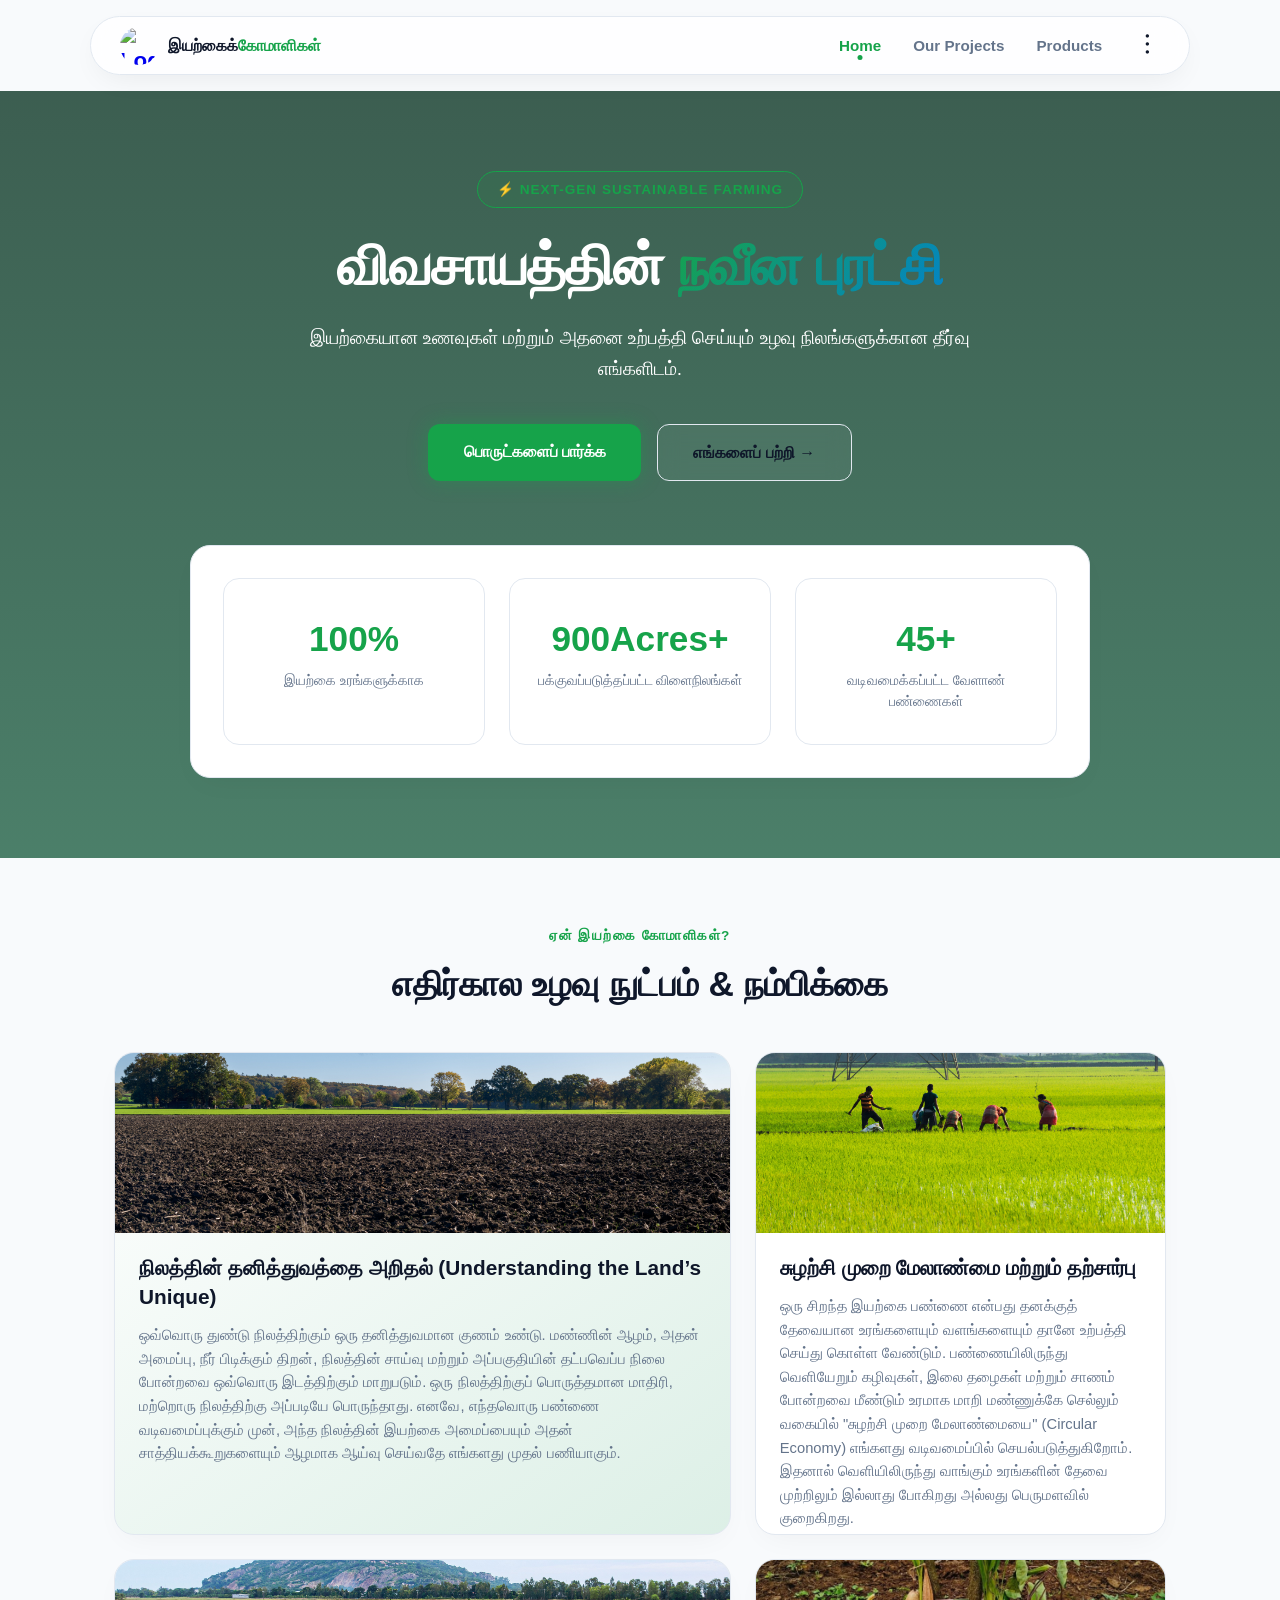
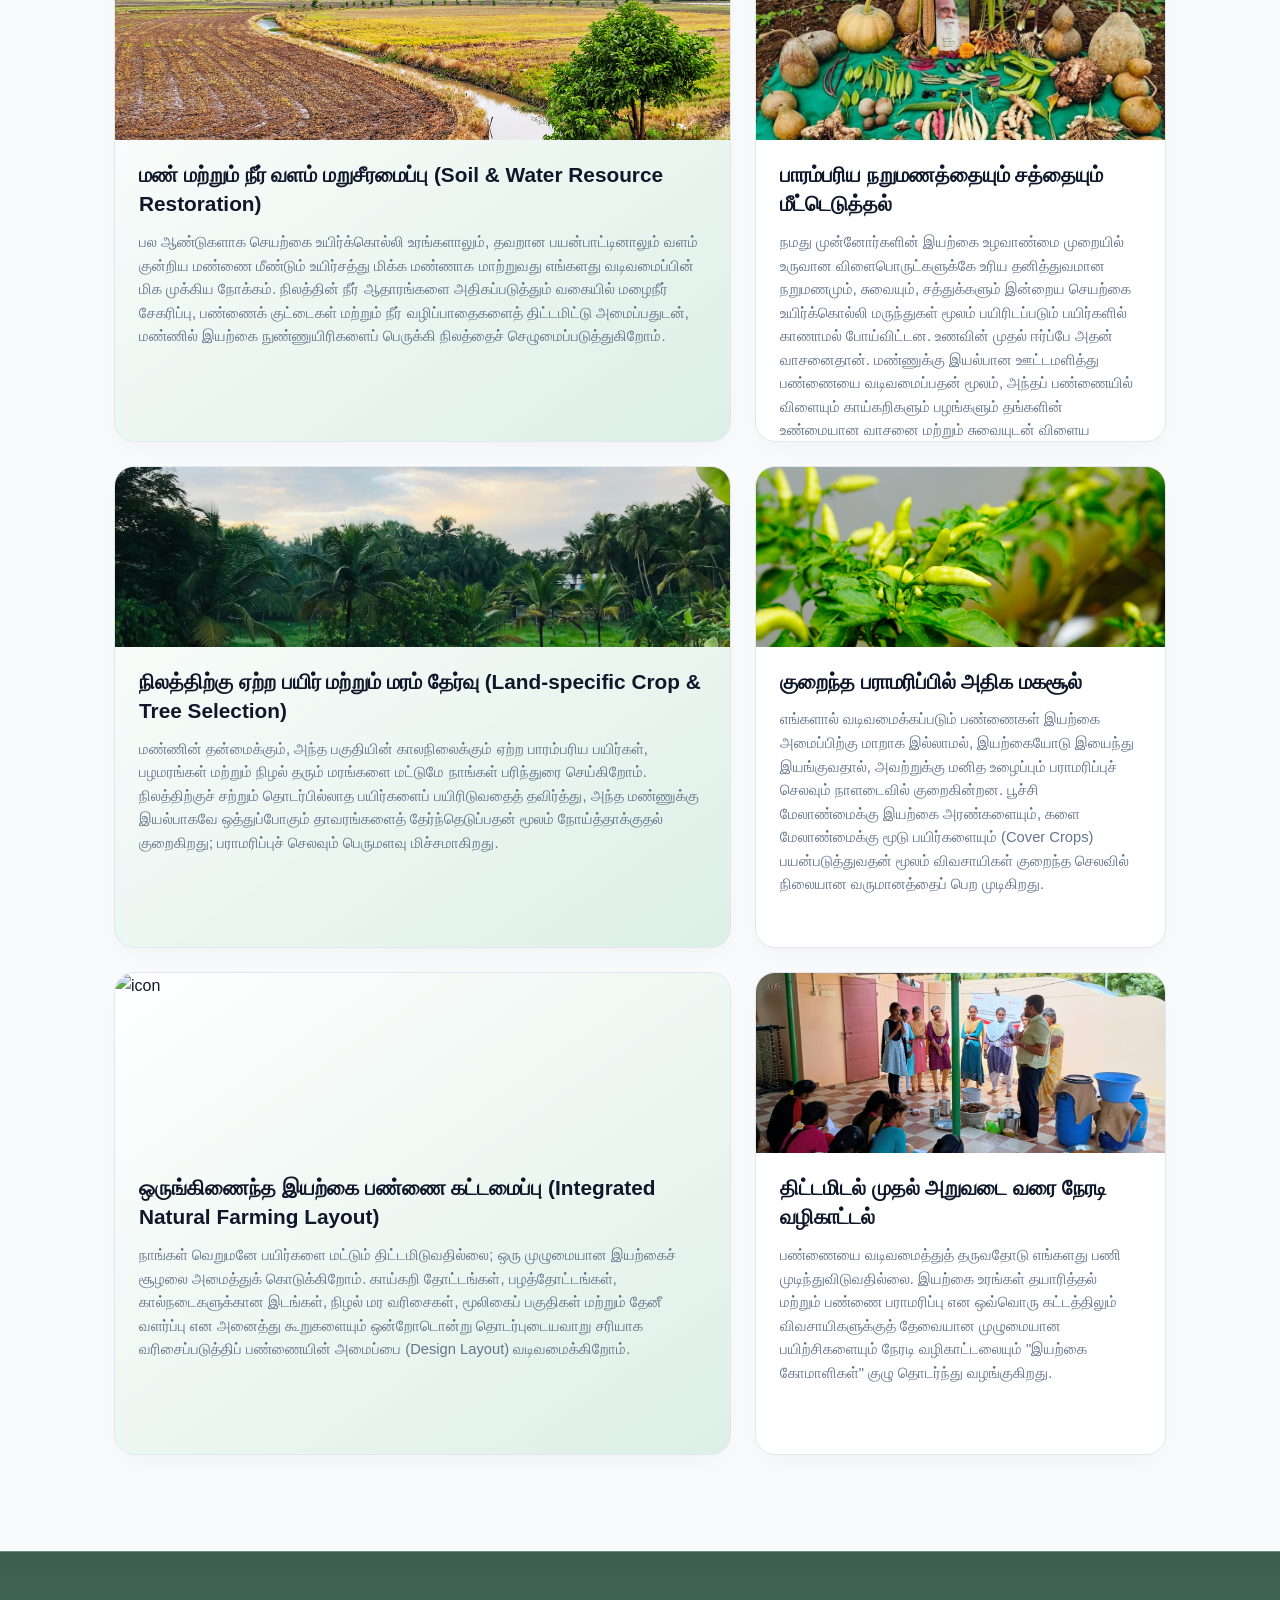
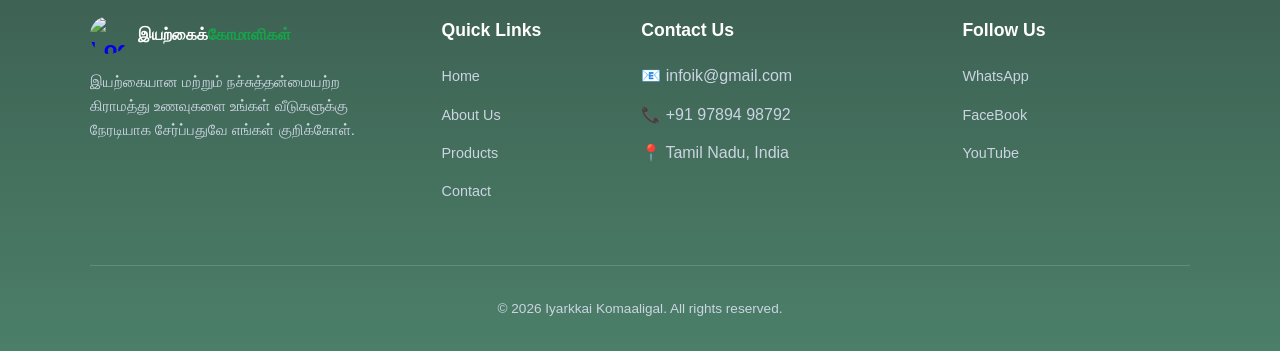
==== commit ccdb70d6: "index.html" ====
--- a/index.html
+++ b/index.html
@@ -125,7 +125,7 @@
 மண்ணின் தன்மைக்கும், அந்த பகுதியின் காலநிலைக்கும் ஏற்ற பாரம்பரிய பயிர்கள், பழமரங்கள் மற்றும் நிழல் தரும் மரங்களை மட்டுமே நாங்கள் பரிந்துரை செய்கிறோம். நிலத்திற்குச் சற்றும் தொடர்பில்லாத பயிர்களைப் பயிரிடுவதைத் தவிர்த்து, அந்த மண்ணுக்கு இயல்பாகவே ஒத்துப்போகும் தாவரங்களைத் தேர்ந்தெடுப்பதன் மூலம் நோய்த்தாக்குதல் குறைகிறது; பராமரிப்புச் செலவும் பெருமளவு மிச்சமாகிறது.</p>
     </div>
     <div class="bento-card bento-main">
-      <div class="bento-icon"><img src="bento-img4.jpg.jpg" alt="icon" class="bento-img"></div>
+      <div class="bento-icon"><img src="bento-img4i.jpg.jpg" alt="icon" class="bento-img"></div>
       <h3>ஒருங்கிணைந்த இயற்கை பண்ணை கட்டமைப்பு (Integrated Natural Farming Layout)</h3>
       <p>
 நாங்கள் வெறுமனே பயிர்களை மட்டும் திட்டமிடுவதில்லை; ஒரு முழுமையான இயற்கைச் சூழலை அமைத்துக் கொடுக்கிறோம். காய்கறி தோட்டங்கள், பழத்தோட்டங்கள், கால்நடைகளுக்கான இடங்கள், நிழல் மர வரிசைகள், மூலிகைப் பகுதிகள் மற்றும் தேனீ வளர்ப்பு என அனைத்து கூறுகளையும் ஒன்றோடொன்று தொடர்புடையவாறு சரியாக வரிசைப்படுத்திப் பண்ணையின் அமைப்பை (Design Layout) வடிவமைக்கிறோம்.</p>
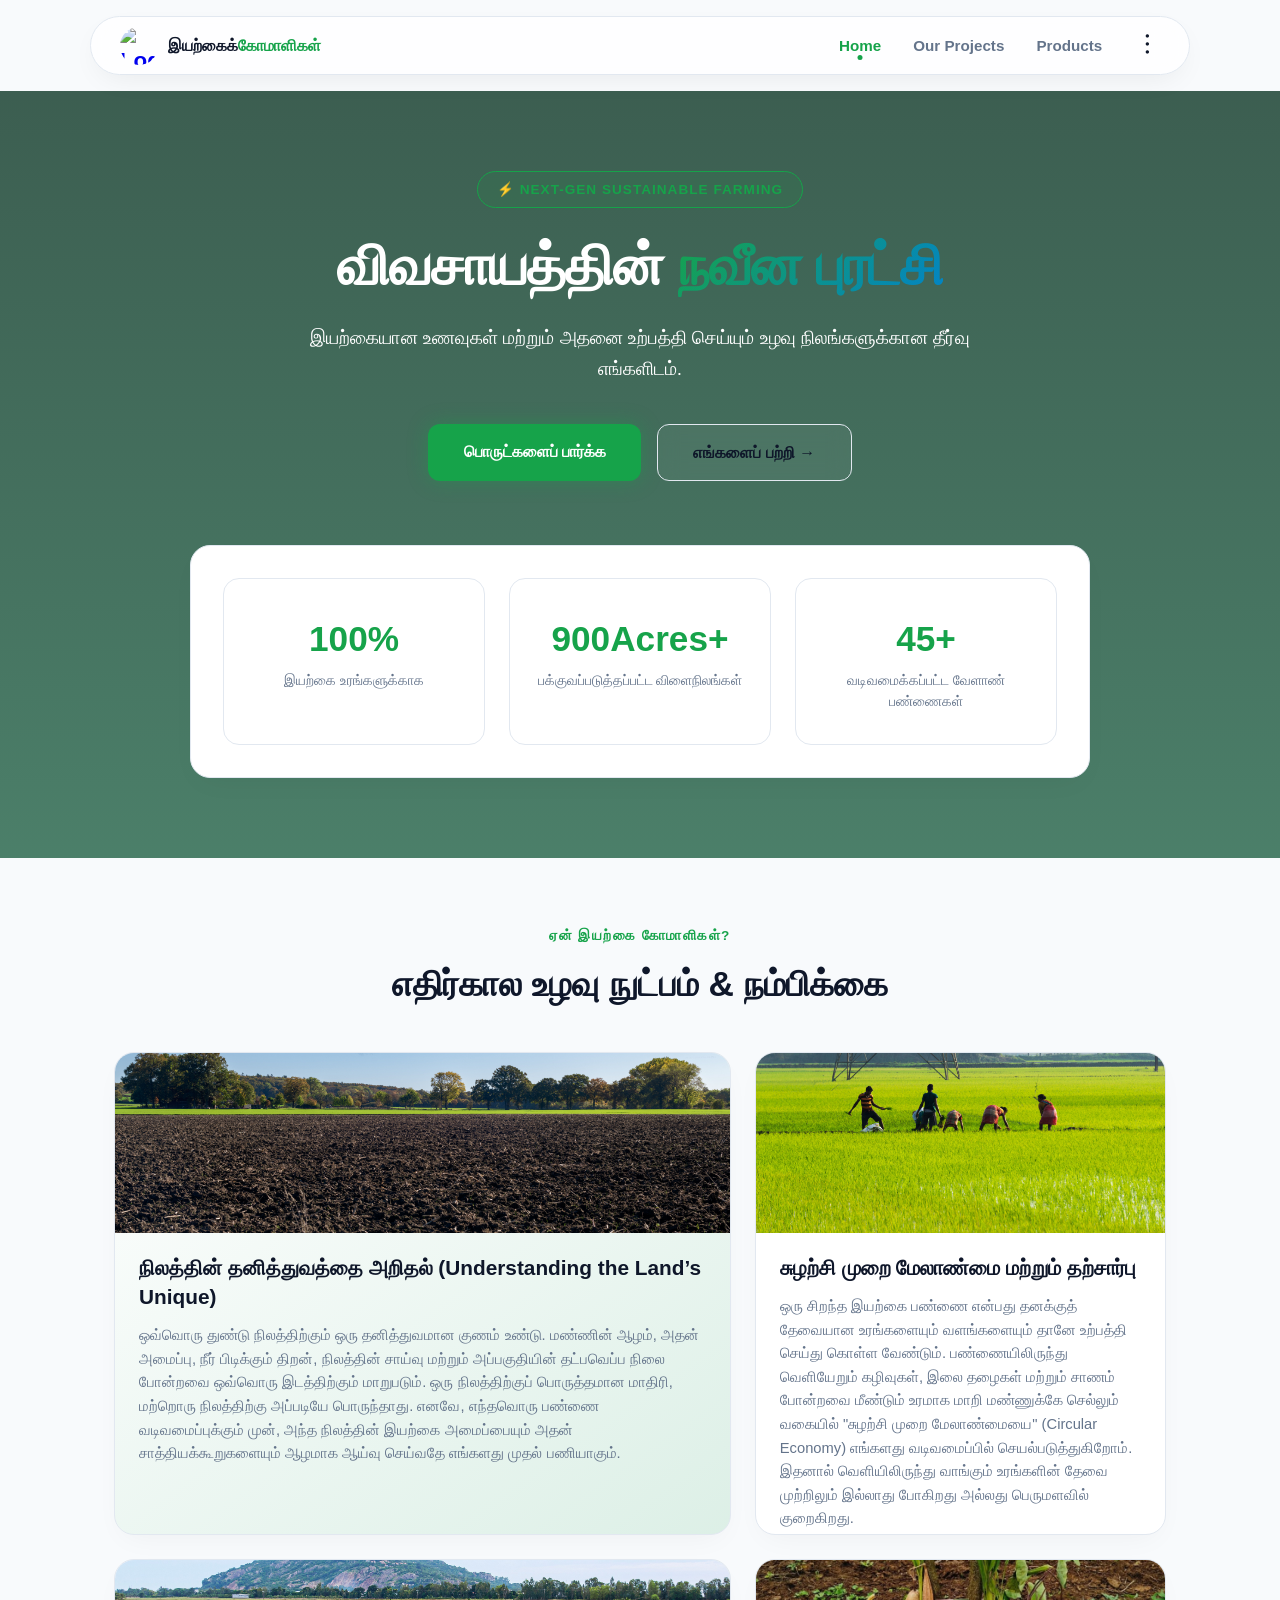
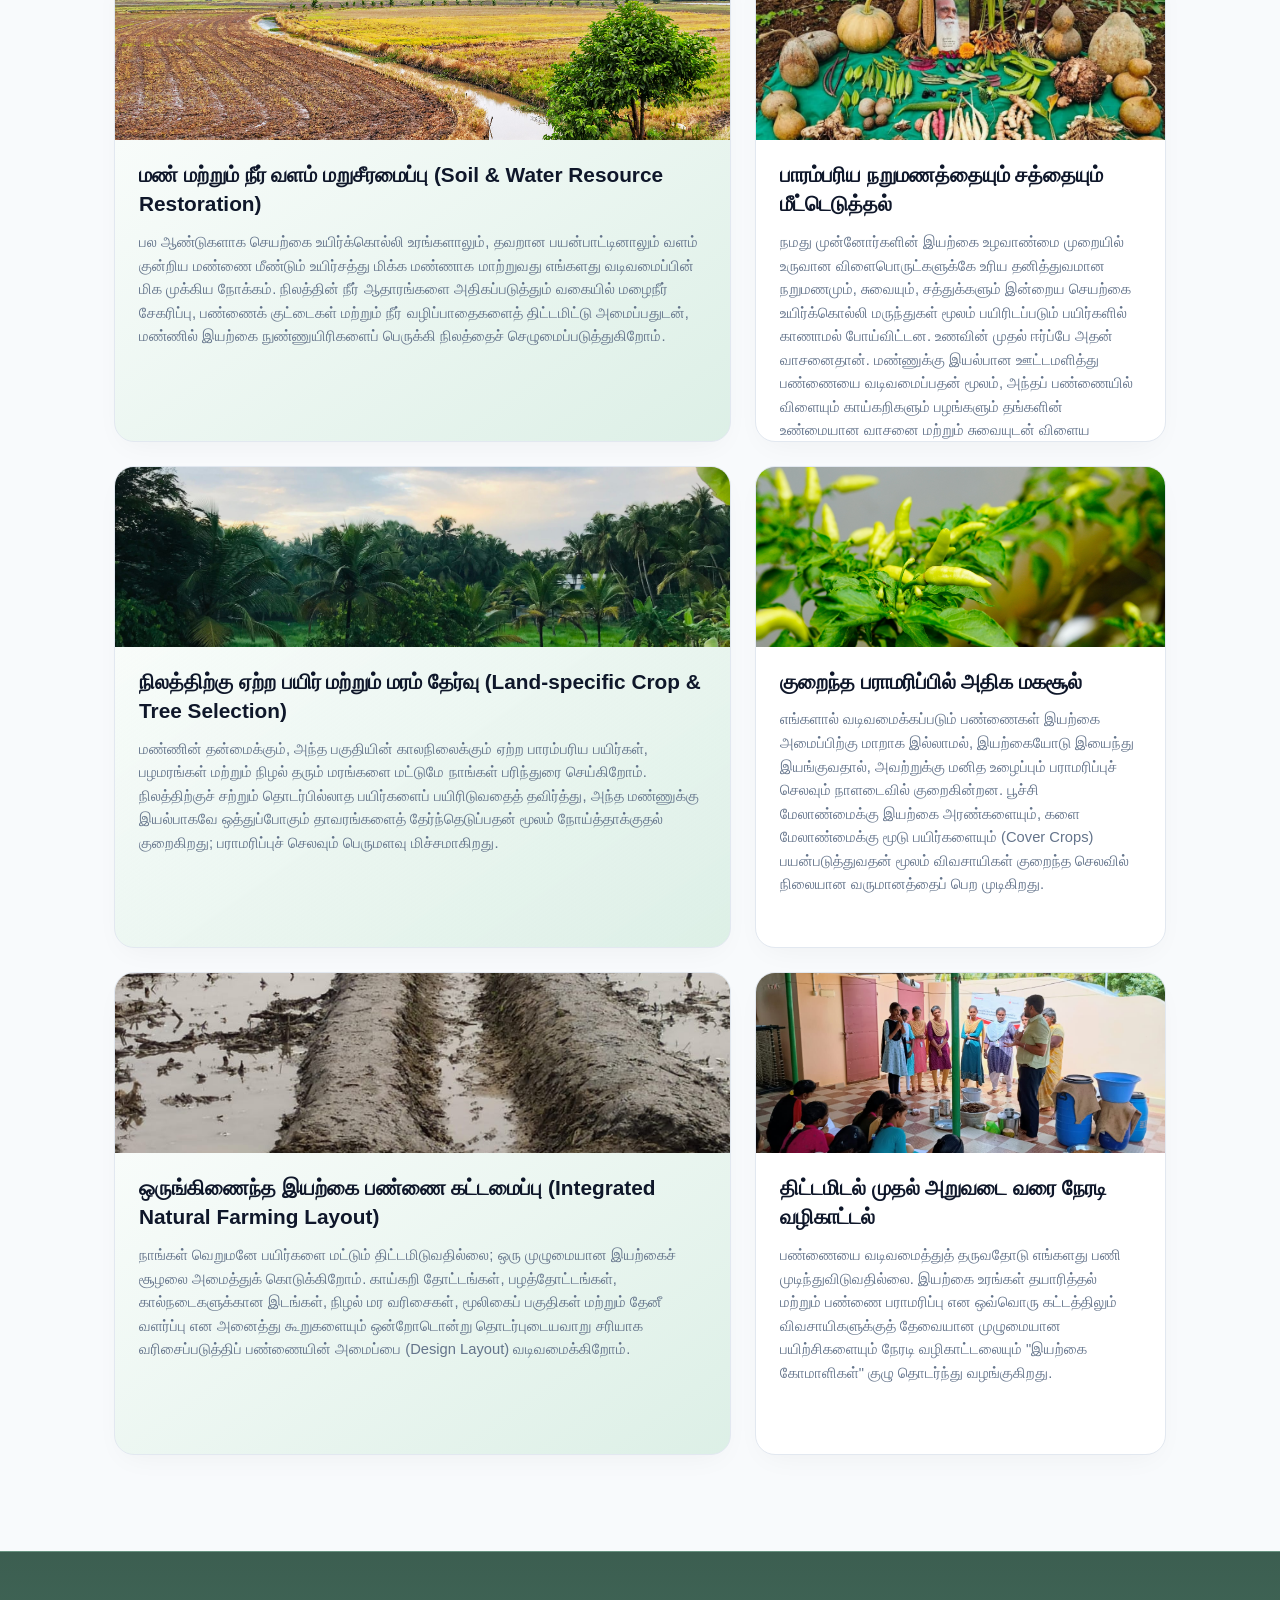
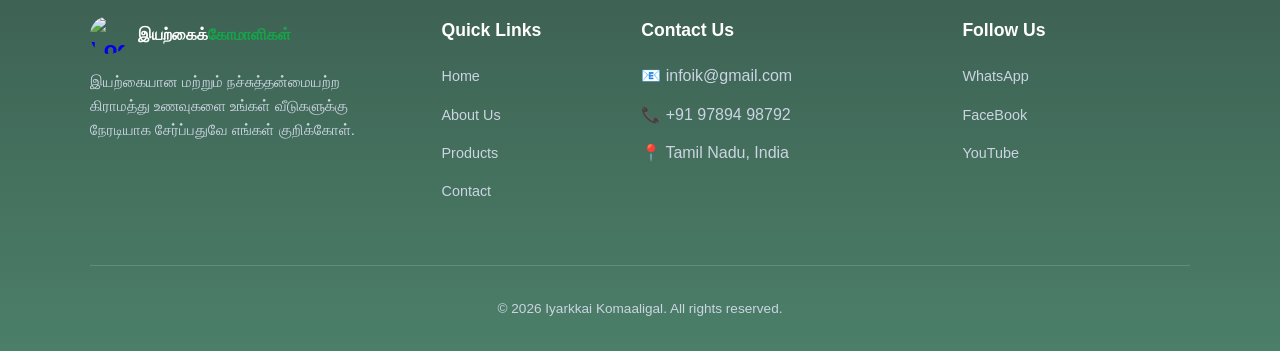
==== commit 9bf4b81a: "index.html" ====
--- a/index.html
+++ b/index.html
@@ -125,7 +125,7 @@
 மண்ணின் தன்மைக்கும், அந்த பகுதியின் காலநிலைக்கும் ஏற்ற பாரம்பரிய பயிர்கள், பழமரங்கள் மற்றும் நிழல் தரும் மரங்களை மட்டுமே நாங்கள் பரிந்துரை செய்கிறோம். நிலத்திற்குச் சற்றும் தொடர்பில்லாத பயிர்களைப் பயிரிடுவதைத் தவிர்த்து, அந்த மண்ணுக்கு இயல்பாகவே ஒத்துப்போகும் தாவரங்களைத் தேர்ந்தெடுப்பதன் மூலம் நோய்த்தாக்குதல் குறைகிறது; பராமரிப்புச் செலவும் பெருமளவு மிச்சமாகிறது.</p>
     </div>
     <div class="bento-card bento-main">
-      <div class="bento-icon"><img src="bento-img4i.jpg.jpg" alt="icon" class="bento-img"></div>
+      <div class="bento-icon"><img src="bento-img4i.jpg" alt="icon" class="bento-img"></div>
       <h3>ஒருங்கிணைந்த இயற்கை பண்ணை கட்டமைப்பு (Integrated Natural Farming Layout)</h3>
       <p>
 நாங்கள் வெறுமனே பயிர்களை மட்டும் திட்டமிடுவதில்லை; ஒரு முழுமையான இயற்கைச் சூழலை அமைத்துக் கொடுக்கிறோம். காய்கறி தோட்டங்கள், பழத்தோட்டங்கள், கால்நடைகளுக்கான இடங்கள், நிழல் மர வரிசைகள், மூலிகைப் பகுதிகள் மற்றும் தேனீ வளர்ப்பு என அனைத்து கூறுகளையும் ஒன்றோடொன்று தொடர்புடையவாறு சரியாக வரிசைப்படுத்திப் பண்ணையின் அமைப்பை (Design Layout) வடிவமைக்கிறோம்.</p>
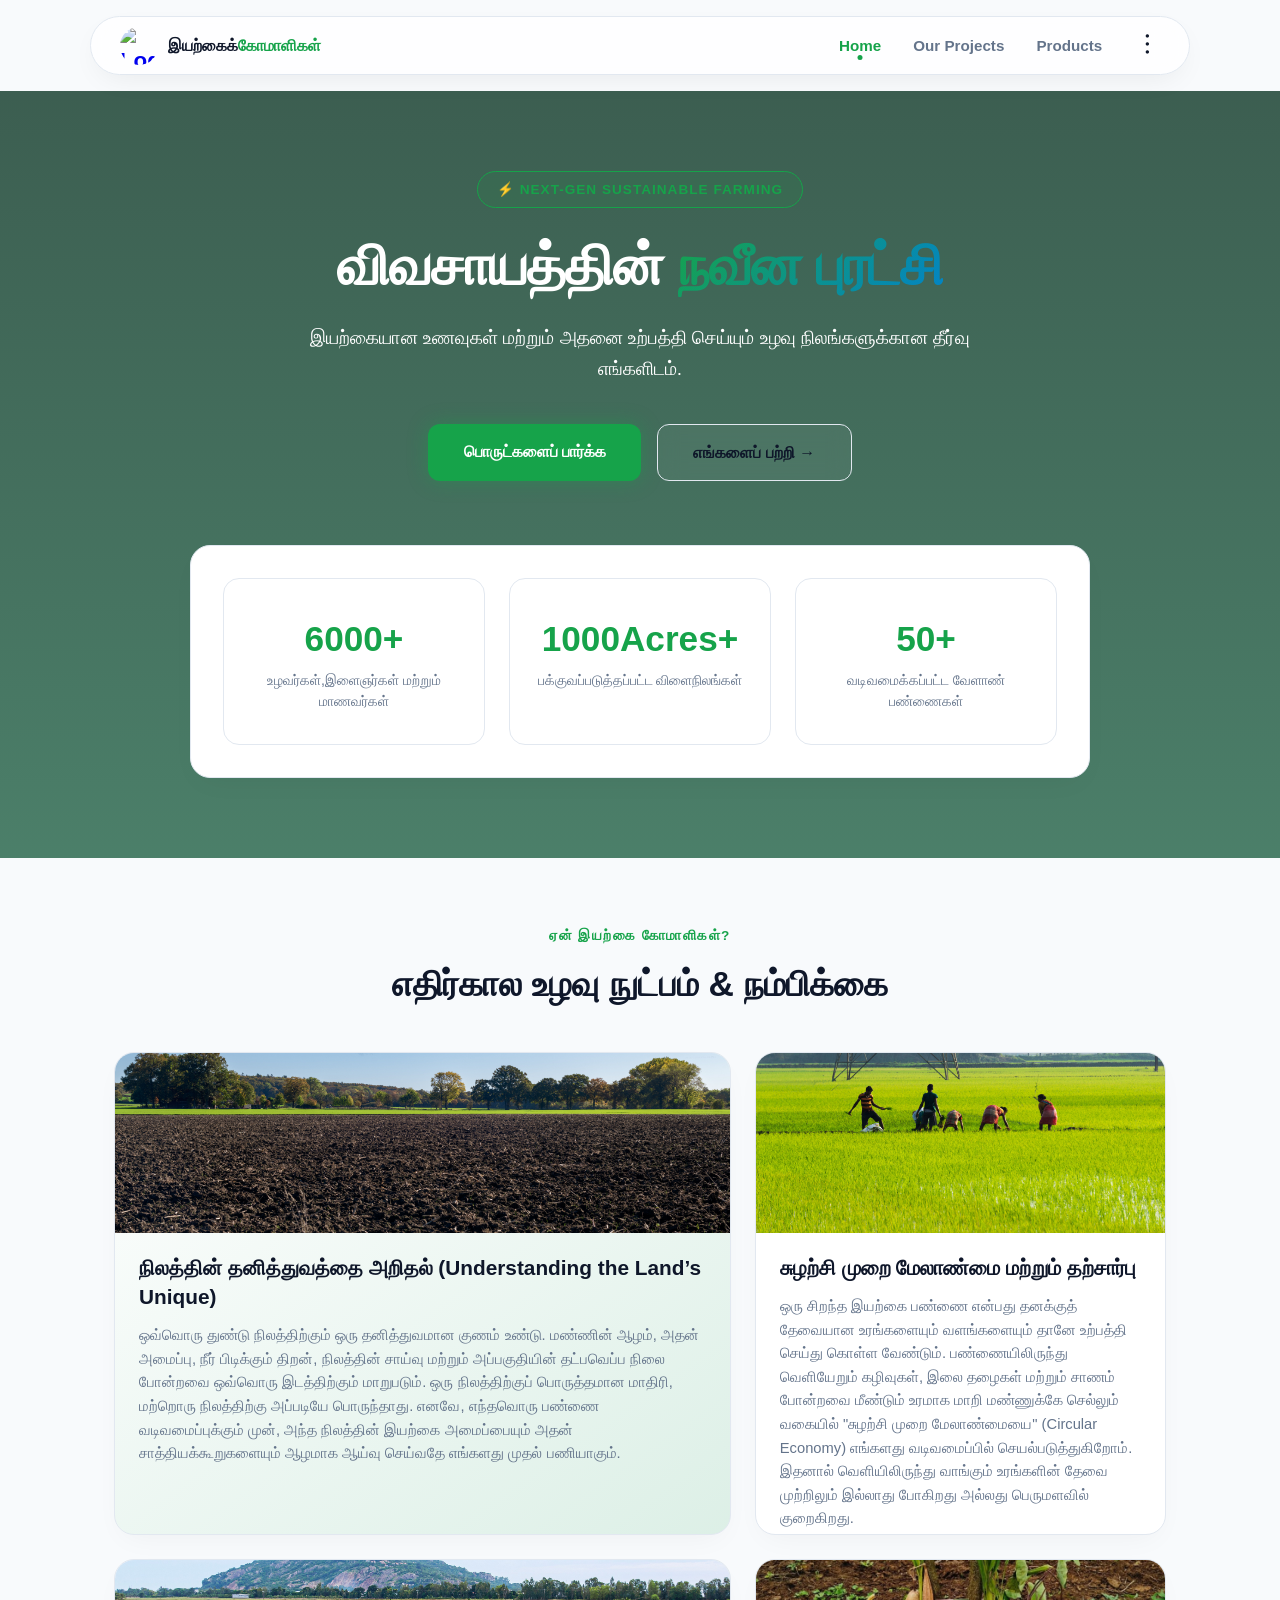
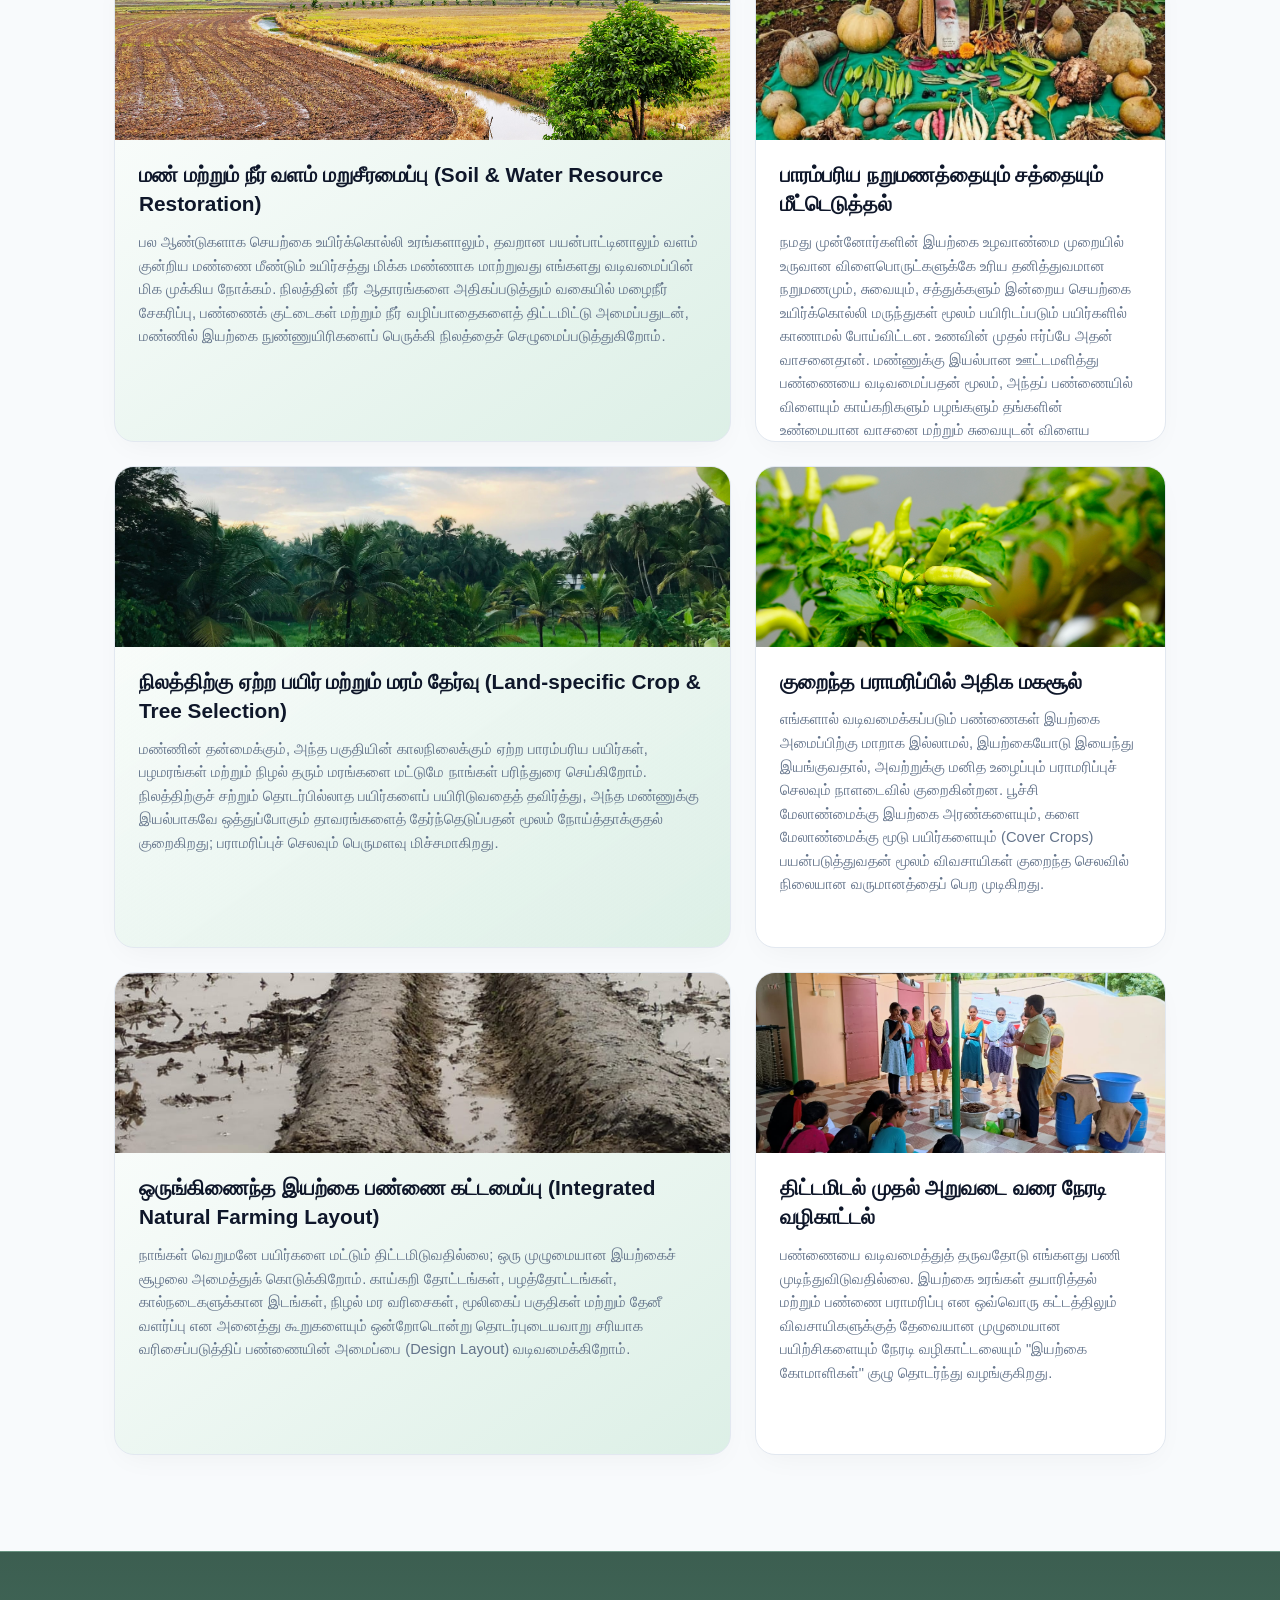
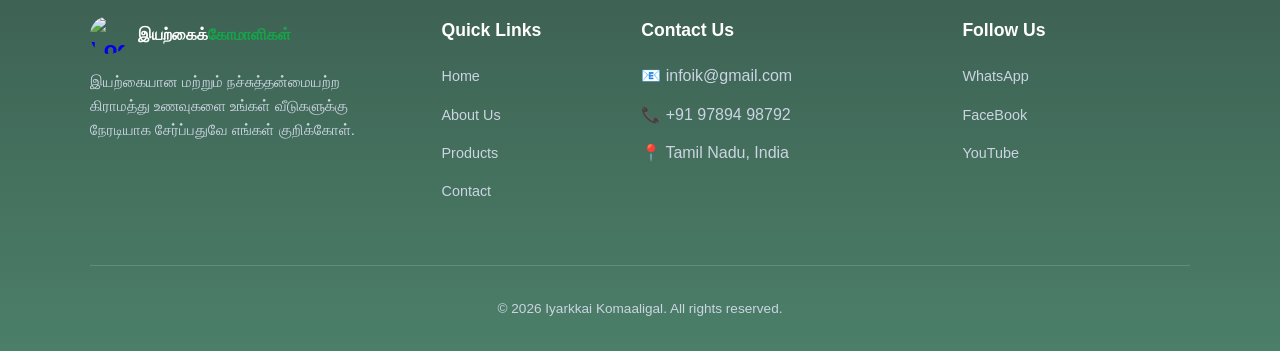
==== commit a13ef0ca: "index.html" ====
--- a/index.html
+++ b/index.html
@@ -7,9 +7,10 @@
   <!-- Open Graph / WhatsApp Preview Tags -->
 <meta property="og:type" content="website" />
 <meta property="og:title" content="இயற்கை கோமாளிகள்" />
-<meta property="og:description" content="இயற்கையான உணவுகள் மற்றும் அதனை உற்பத்தி செய்யும் உழவு நிலங்களுக்கான தீர்வு." />
-<meta property="og:image" content="https://iyarkkai-komaaligal.netlify.app/logosy.jpg"/>
-<meta property="og:url" content="https://iyarkkai-komaaligal.netlify.app/" />
+<meta property="og:description" content="இயற்கையான உணவுகள் மற்றும் அதனை உற்பத்தி செய்யும் தற்சார்பு பண்ணை வழிகாட்டல்" />
+<meta property="og:image" content="https://iyarkkai-komaaligal.github.io/iyarkkai-komaaligal/logosy.jpg" />
+<meta property="og:url" content="https://iyarkkai-komaaligal.github.io/iyarkkai-komaaligal/" />
+
 
   <!-- CSS Connection (Cache issue தவிர்க்க ?v=2.0) -->
   <link rel="stylesheet" href="style.css?v=2.0">
@@ -78,15 +79,15 @@
       <!-- Stats Metrics Board -->
       <div class="hero-stats-grid">
         <div class="stat-card">
-          <h2>100%</h2>
-          <p>இயற்கை உரங்களுக்காக</p>
+          <h2>6000+</h2>
+          <p>உழவர்கள்,இளைஞர்கள் மற்றும் மாணவர்கள்</p>
         </div>
         <div class="stat-card">
-          <h2>900Acres+</h2>
+          <h2>1000Acres+</h2>
           <p>பக்குவப்படுத்தப்பட்ட விளைநிலங்கள்</p>
         </div>
         <div class="stat-card">
-          <h2>45+</h2>
+          <h2>50+</h2>
           <p>வடிவமைக்கப்பட்ட வேளாண் பண்ணைகள்</p>
         </div>
       </div>
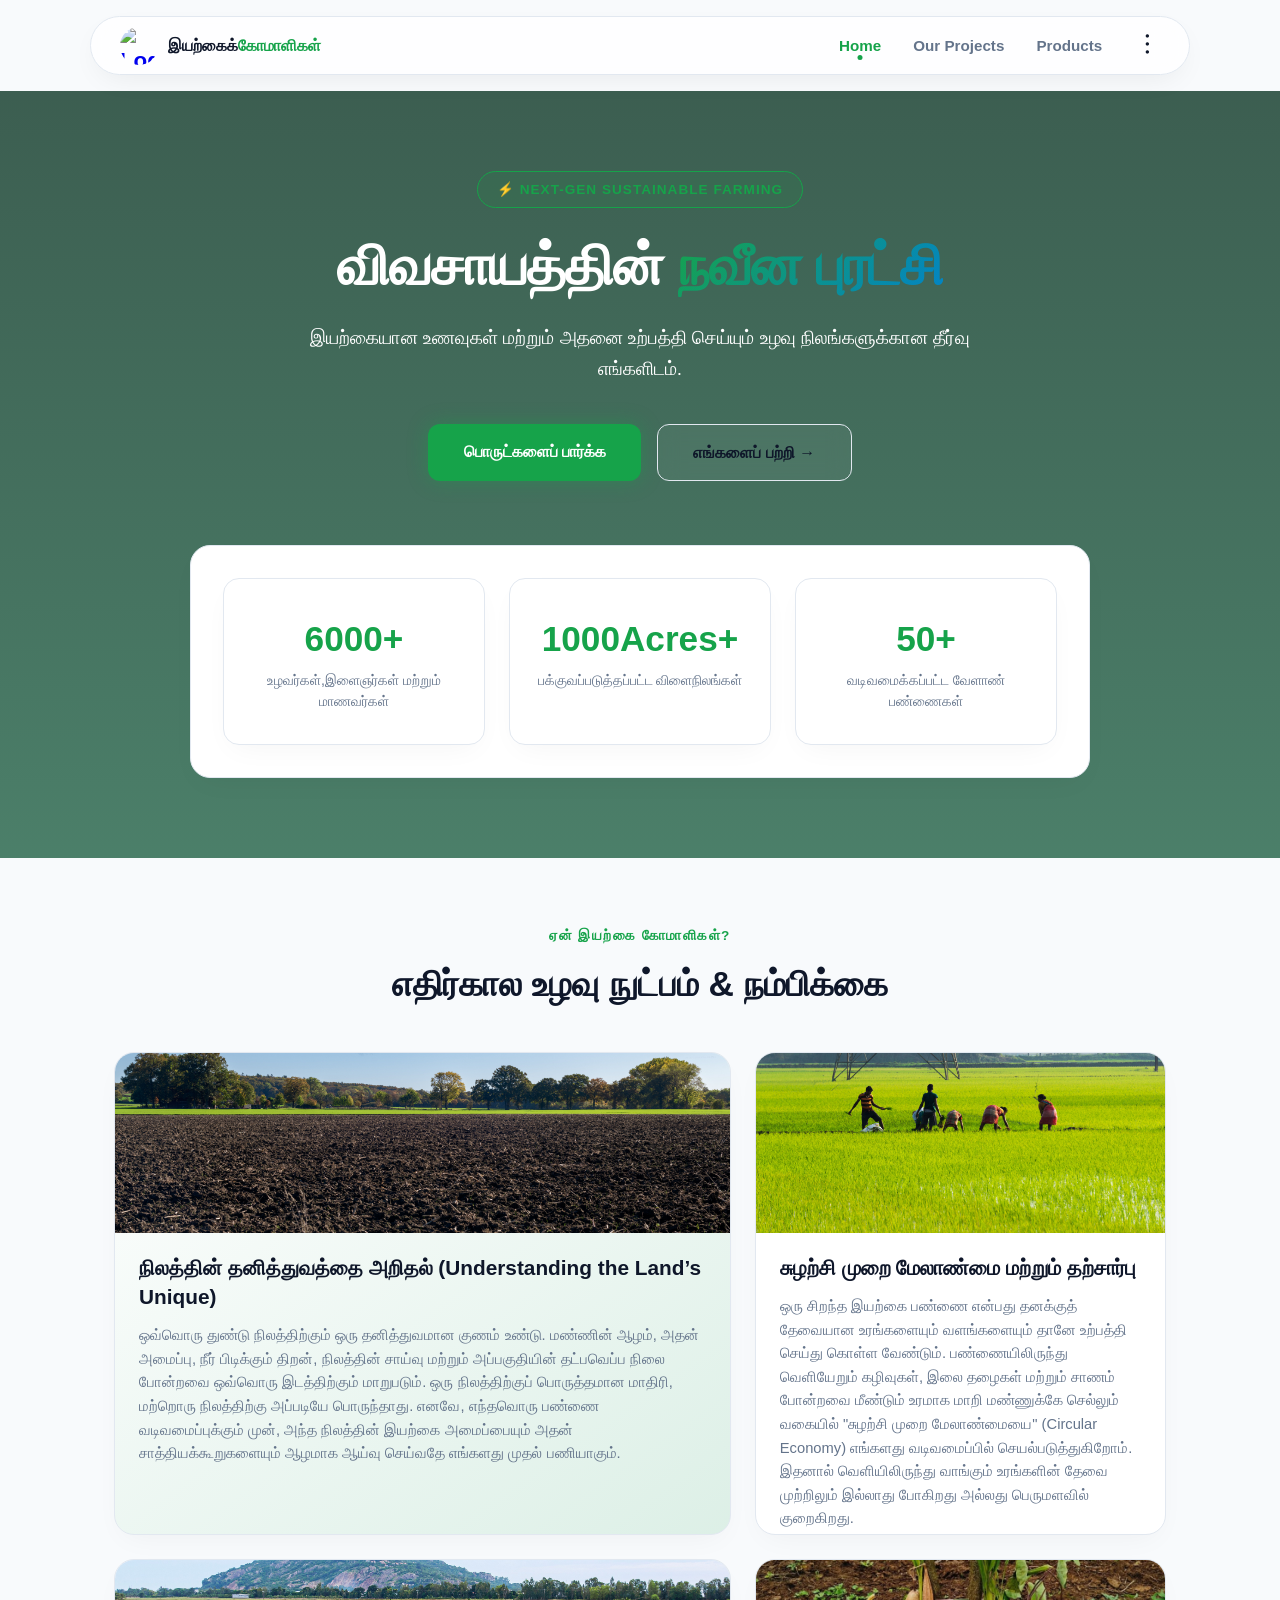
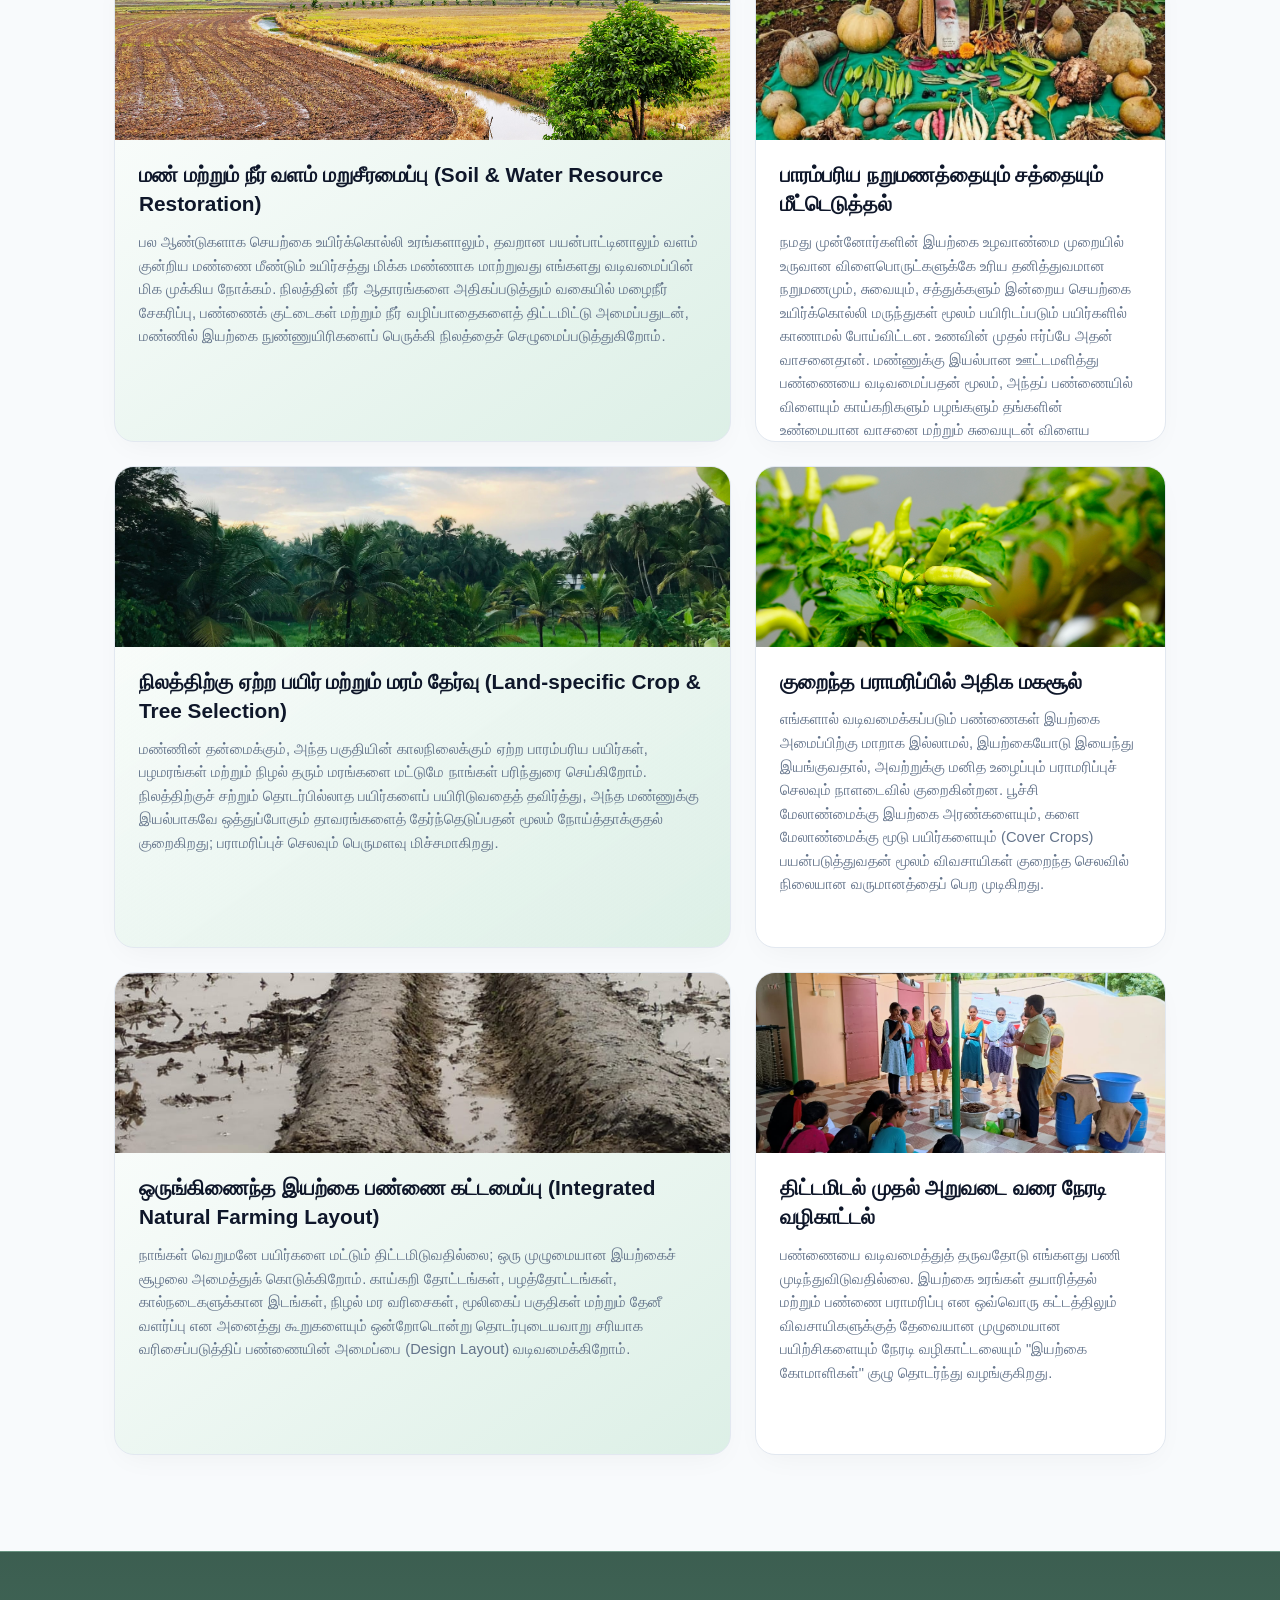
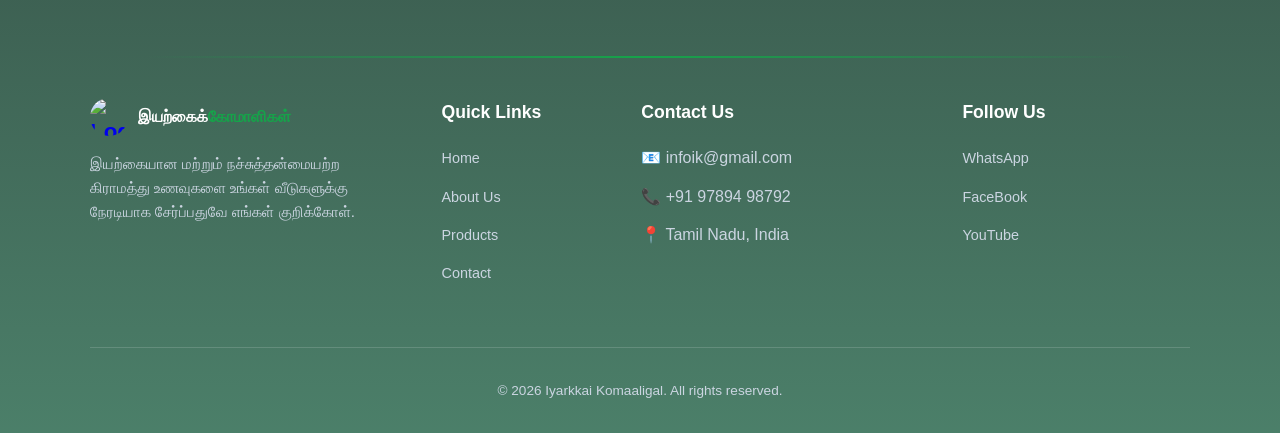
==== commit 61349819: "index.html" ====
--- a/index.html
+++ b/index.html
@@ -170,6 +170,7 @@
 
   <!-- TECH FOOTER SECTION -->
  <footer class="footer" id="contact">
+   <div class="divider-line"></div>
     <div class="footer-container">
       
       <div class="footer-brand">
--- a/style.css
+++ b/style.css
@@ -12,6 +12,9 @@
   --card-shadow: 0 10px 30px -10px rgba(0, 0, 0, 0.05);
   --hover-shadow: 0 20px 40px -15px rgba(22, 163, 74, 0.15);
   --radius: 20px;
+   --award-gold: #d4af37;        /* விருதுகளுக்கான பிரீமியம் தங்கம் */
+  --award-icon-bg: #fef9e7;     /* ஐகானுக்கு பின்னணி லேசான மஞ்சள்/தங்க பாப் */
+  --award-card-border: #dcfce7; /* மென்மையான பச்சை பார்டர் */
 }
 
 [data-theme="dark"] {
@@ -24,6 +27,9 @@
   --border-color: #153e31;
   --card-shadow: 0 10px 30px -10px rgba(0, 0, 0, 0.5);
   --hover-shadow: 0 20px 40px -15px rgba(34, 197, 94, 0.25);
+   /* டார்க் மோடில் விருதுகள் பின்னணி */
+  --gold-color: #eab308;
+  --section-alt-bg: #041712;
 }
 
 /* RESET & BASE STYLES */
@@ -40,6 +46,9 @@
   line-height: 1.6;
   transition: background-color 0.4s ease, color 0.4s ease;
   overflow-x: hidden;
+    -webkit-user-select: none; /* Safari / Chrome */
+  -ms-user-select: none;     /* IE 10+ / Edge */
+  user-select: none;
 }
 
 /* ========================================================
@@ -695,90 +704,92 @@
   padding: 0 1.5rem;
 }
 
+/* TEAM SECTION STYLES */
 .team-section {
-    width: 100%;
-    max-width: 1100px;
-    margin: 90px auto 60px auto;
-    padding: 0 20px;
-    box-sizing: border-box;
+  width: 100%;
+  max-width: 1100px;
+  margin: 60px auto;
+  padding: 0 20px;
+  box-sizing: border-box;
 }
 
 .divider-line {
-    width: 80%;
-    height: 2px;
-    margin: 0 auto 60px auto;
-    background: linear-gradient(90deg, transparent 0%, var(--accent-color) 50%, transparent 100%);
-    border-radius: 2px;
+  width: 80%;
+  height: 2px;
+  margin: 40px auto;
+  background: linear-gradient(90deg, transparent 0%, var(--accent-color) 50%, transparent 100%);
+  border-radius: 2px;
 }
 
 .team-container {
-    text-align: center;
+  text-align: center;
 }
 
 .section-title {
-    font-size: 1.5rem;
-    font-weight: 700;
-    color: var(--text-color);
-    margin-bottom: 40px;
-    text-align: center;
+  font-size: 1.8rem;
+  font-weight: 800;
+  color: var(--text-color);
+  margin-bottom: 30px;
+  text-align: center;
 }
 
 .section-title .highlight {
-    color: var(--accent-color);
+  color: var(--accent-color);
 }
 
 .team-member-card {
-    display: flex;
-    flex-direction: column;
-    align-items: center;
-    justify-content: center;
-    text-align: center;
+  display: flex;
+  flex-direction: column;
+  align-items: center;
+  justify-content: center;
+  text-align: center;
 }
 
 .member-photo-wrapper {
-    width: 190px;
-    height: 190px;
-    border-radius: 50%;
-    overflow: hidden;
-    margin-bottom: 25px;
-    box-shadow: var(--card-shadow);
-    background-color: var(--card-bg);
-    border: 2px solid var(--border-color);
+  width: 190px;
+  height: 190px;
+  border-radius: 50%;
+  overflow: hidden;
+  margin-bottom: 25px;
+  box-shadow: var(--card-shadow);
+  background-color: var(--card-bg);
+  border: 3px solid var(--accent-color);
 }
 
 .member-photo {
-    width: 100%;
-    height: 100%;
-    object-fit: cover;
+  width: 100%;
+  height: 100%;
+  object-fit: cover;
 }
 
 .member-name {
-    font-size: 22px;
-    font-weight: 700;
-    color: var(--text-color);
-    margin: 0 0 12px 0;
-    line-height: 1.4;
+  font-size: 22px;
+  font-weight: 700;
+  color: var(--text-color);
+  margin: 0 0 12px 0;
+  line-height: 1.4;
 }
 
 .member-role {
-    color: var(--accent-color);
+  color: var(--accent-color);
 }
 
 .member-qualifications {
-    font-size: 15px;
-    color: var(--text-muted);
-    line-height: 1.6;
-    max-width: 650px;
-    margin: 0 auto;
+  font-size: 15px;
+  color: var(--text-muted);
+  line-height: 1.6;
+  max-width: 650px;
+  margin: 0 auto;
 }
 
 .member-qualifications .label {
-    text-decoration: underline;
-    font-weight: 600;
-    color: var(--text-color);
-}
+  text-decoration: underline;
+  font-weight: 600;
+  color: var(--text-color);
+}
+
 /* ========================================================
-   NEW ABOUT PAGE EXPERIENCES & STATS STYLES
+   EXPERIENCES, STATS & SPECIALIZATIONS STYLES
    ======================================================== */
 .container-inner {
   max-width: 1100px;
@@ -790,13 +801,20 @@
   text-align: center;
 }
 
+.sub-tag {
+  color: var(--accent-color);
+  font-weight: 700;
+  text-transform: uppercase;
+  font-size: 0.85rem;
+  letter-spacing: 1.5px;
+}
+
 /* 1. TIMELINE GRID */
 .experience-section {
-  padding: 5rem 0;
+  padding: 4rem 0;
   background: var(--bg-color);
 }
 
-/* 1. TIMELINE GRID (மையத்தில் அமைய) */
 .timeline-grid {
   display: flex;
   flex-wrap: wrap;
@@ -811,17 +829,17 @@
   padding: 1.8rem;
   border-radius: 16px;
   position: relative;
-  transition: transform 0.3s ease;
-  /* 3 கார்டுகள் ஒரே வரியில் வர அகலம் */
+  transition: transform 0.3s ease, border-color 0.3s ease;
   flex: 1 1 calc(33.333% - 1.5rem);
   min-width: 280px;
   max-width: 340px;
+  box-shadow: var(--card-shadow);
 }
 
 .timeline-card:hover {
   transform: translateY(-5px);
-}
-
+  border-color: var(--accent-color);
+}
 
 .timeline-card.highlight-border {
   border-color: var(--accent-color);
@@ -830,7 +848,7 @@
 .card-badge {
   display: inline-block;
   background: var(--accent-color);
-  color: #fff;
+  color: #ffffff;
   font-weight: 700;
   font-size: 0.8rem;
   padding: 4px 12px;
@@ -842,6 +860,7 @@
   font-size: 1.15rem;
   color: var(--text-color);
   margin-bottom: 0.3rem;
+  font-weight: 700;
 }
 
 .timeline-card .location {
@@ -865,7 +884,6 @@
   border-bottom: 1px solid var(--border-color);
 }
 
-/* 2. STATS GRID (மையத்தில் அமைய) */
 .stats-grid {
   display: flex;
   flex-wrap: wrap;
@@ -880,12 +898,11 @@
   padding: 2rem 1.5rem;
   border-radius: 16px;
   text-align: center;
-  /* 3 கார்டுகள் ஒரே வரியில் வர அகலம் */
-  flex: 1 1 calc(33.333% - 1.5rem);
+  flex: 1 1 calc(25% - 1.5rem);
   min-width: 220px;
-  max-width: 320px;
-}
-
+  max-width: 280px;
+  box-shadow: var(--card-shadow);
+}
 
 .stat-number {
   font-size: 2.2rem;
@@ -898,6 +915,7 @@
   color: var(--text-color);
   font-size: 1.1rem;
   margin-bottom: 0.5rem;
+  font-weight: 700;
 }
 
 .stat-card p {
@@ -908,13 +926,13 @@
 
 /* 3. DESIGN SPECIALIZATIONS */
 .design-spec-section {
-  padding: 5rem 0;
+  padding: 4rem 0;
 }
 
 .spec-grid {
   display: grid;
-  grid-template-columns: repeat(auto-fit, minmax(300px, 1fr));
-  gap: 1rem;
+  grid-template-columns: repeat(auto-fit, minmax(280px, 1fr));
+  gap: 1.2rem;
   margin-top: 2.5rem;
 }
 
@@ -928,7 +946,111 @@
   color: var(--text-color);
   display: flex;
   align-items: center;
-}
+  box-shadow: var(--card-shadow);
+  transition: border-color 0.3s ease;
+}
+
+.spec-item:hover {
+  border-color: var(--accent-color);
+}
+
+/* ==========================================
+   4. AWARDS BADGE SECTION
+   ========================================== */
+.awards-badge-section {
+  background: var(--bg-color);
+  padding: 4rem 1.5rem;
+  margin: 2.5rem 0;
+}
+
+.awards-badge-section .section-title h2 {
+  color: var(--text-color);
+  font-size: 2.2rem;
+  font-weight: 800;
+  position: relative;
+  display: inline-block;
+}
+
+.awards-badge-section .section-title h2::after {
+  content: '';
+  display: block;
+  width: 60px;
+  height: 4px;
+  background: var(--award-gold, #d4af37);
+  margin: 0.6rem auto 0;
+  border-radius: 2px;
+}
+
+.badges-wrapper {
+  display: flex;
+  flex-wrap: wrap;
+  justify-content: center;
+  gap: 1.5rem;
+  max-width: 1100px;
+  margin: 0 auto;
+}
+
+.badge-card {
+  background: var(--card-bg);
+  padding: 1rem 1.6rem;
+  border-radius: 50px;
+  display: flex;
+  align-items: center;
+  min-width: 290px;
+  border: 1px solid var(--border-color);
+  box-shadow: var(--card-shadow);
+  transition: all 0.3s ease;
+}
+
+.badge-card:hover {
+  border-color: var(--award-gold, #d4af37);
+  transform: translateY(-4px);
+  box-shadow: var(--hover-shadow);
+}
+
+.b-icon {
+  width: 48px;
+  height: 48px;
+  background: rgba(212, 175, 55, 0.12);
+  border-radius: 50%;
+  display: flex;
+  align-items: center;
+  justify-content: center;
+  margin-right: 1.2rem;
+  flex-shrink: 0;
+}
+
+.b-icon i {
+  font-size: 1.5rem;
+  color: var(--award-gold, #d4af37) !important;
+}
+
+.b-details h3 {
+  font-size: 1.05rem;
+  color: var(--text-color);
+  font-weight: 700;
+  margin-bottom: 2px;
+}
+
+.b-details p {
+  font-size: 0.88rem;
+  color: var(--text-muted);
+  margin: 0;
+}
+
+/* RESPONSIVE LAYOUT FOR MOBILE */
+@media (max-width: 768px) {
+  .story-container {
+    grid-template-columns: 1fr;
+  }
+  .timeline-card,
+  .stat-card {
+    flex: 1 1 100%;
+    max-width: 100%;
+  }
+}
+
+  
 
 /* ========================================================
    6. PRODUCTS PAGE STYLES (UPDATED & FIXED)
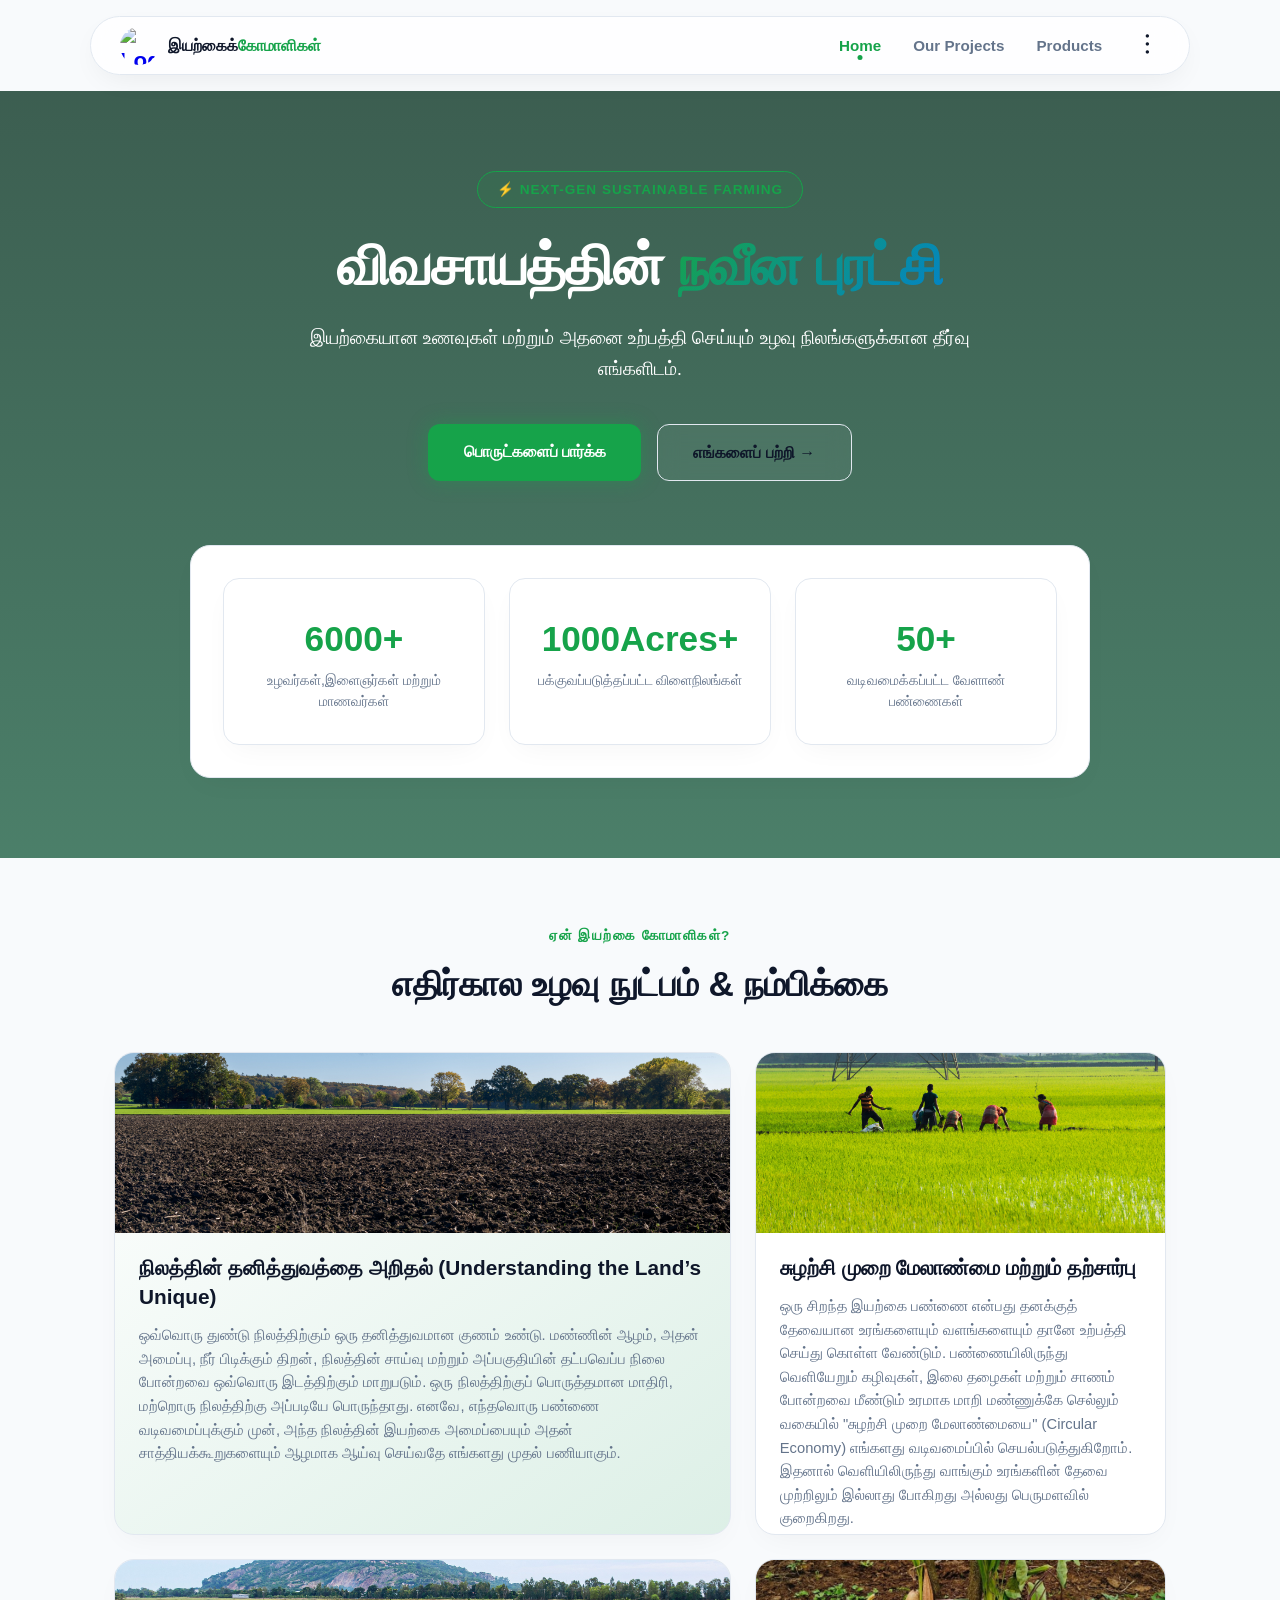
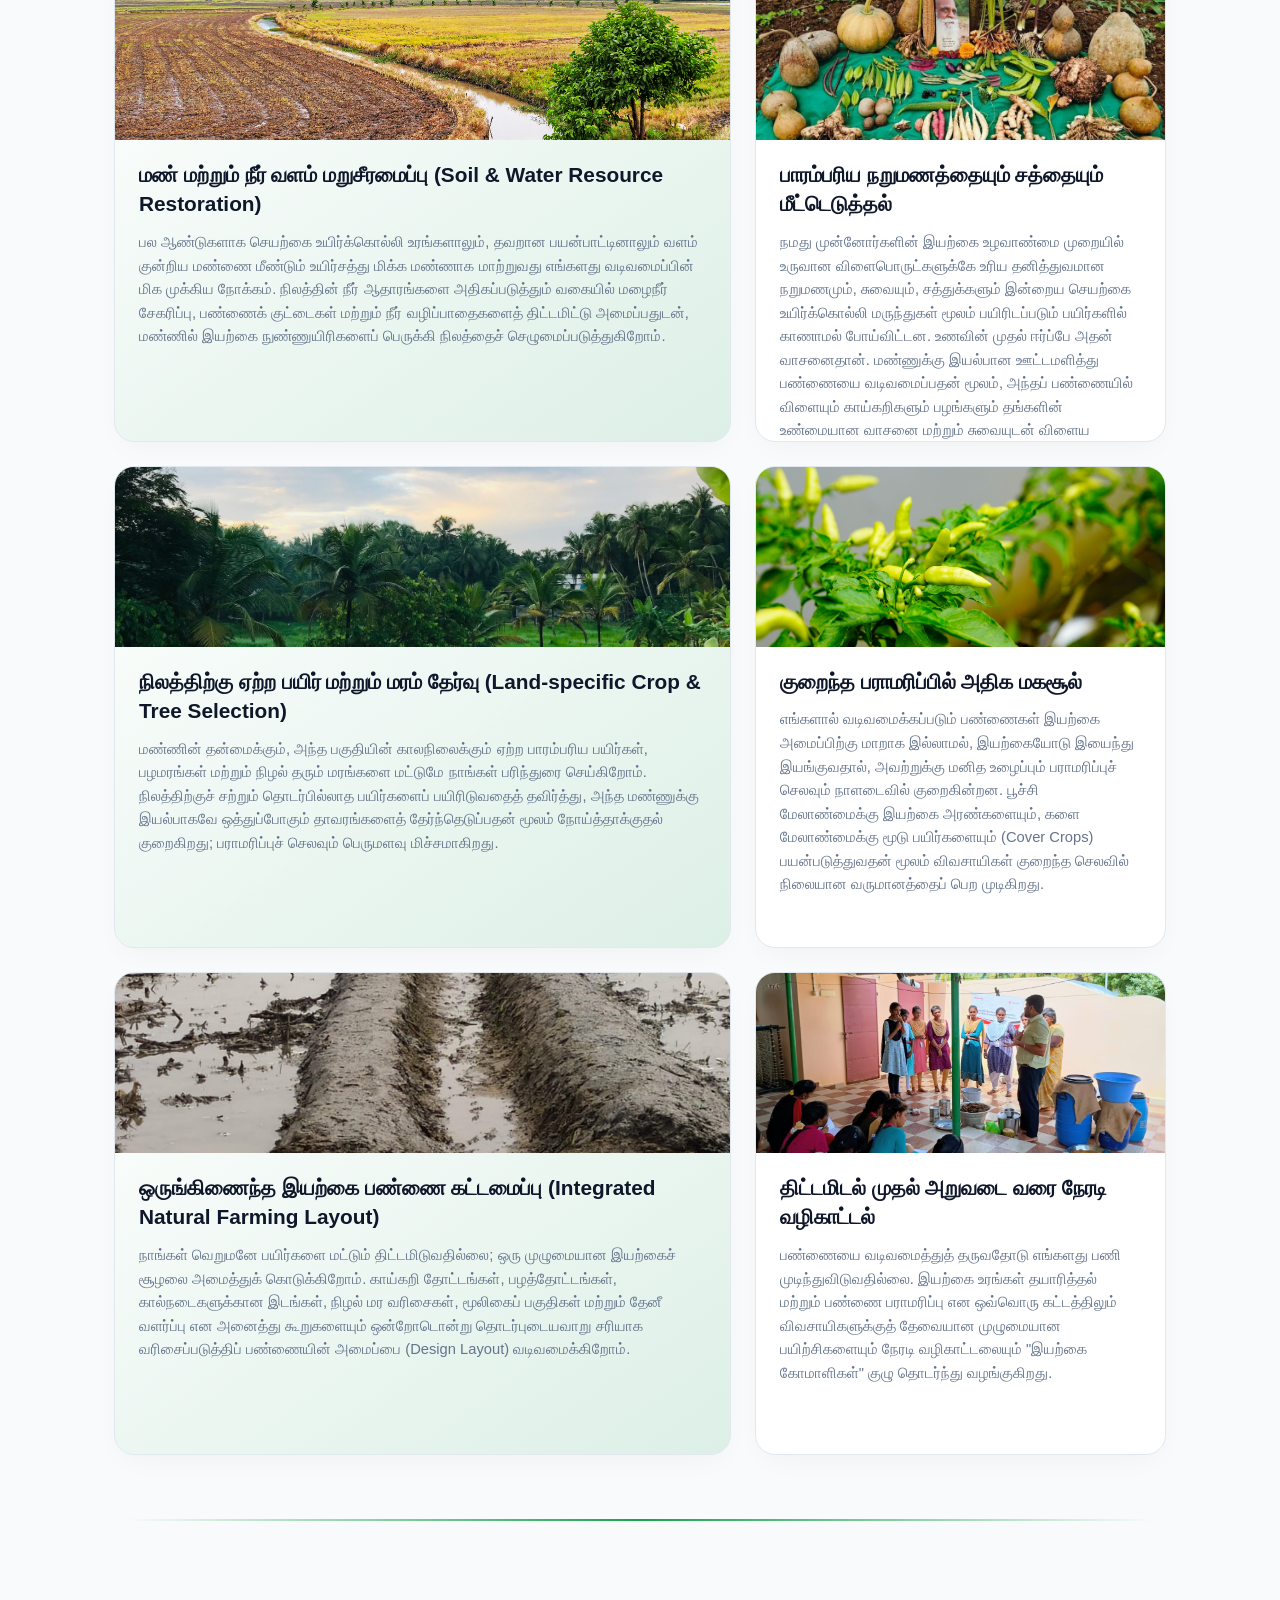
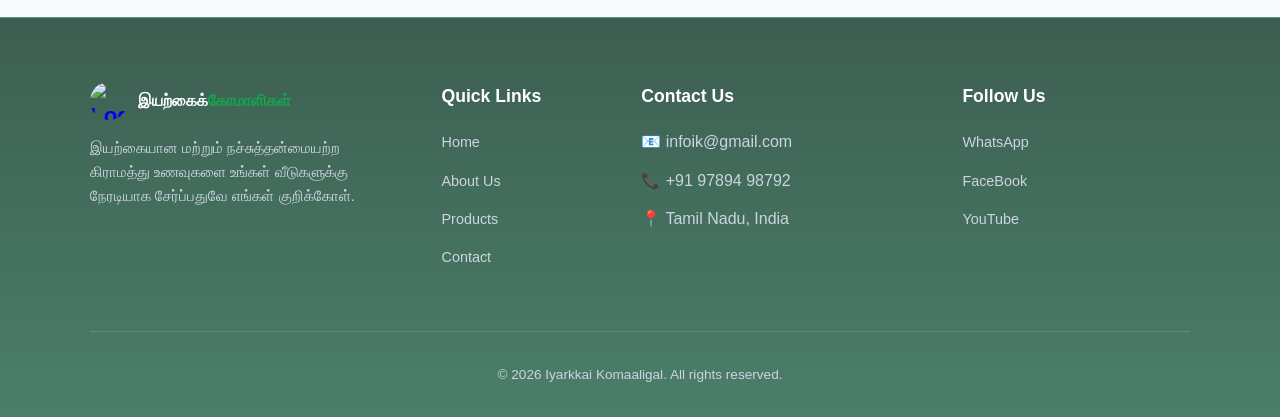
==== commit aee672a1: "index.html" ====
--- a/index.html
+++ b/index.html
@@ -165,12 +165,12 @@
     </div>
   </section>
 
-
+      <div class="divider-line"></div>
 
 
   <!-- TECH FOOTER SECTION -->
  <footer class="footer" id="contact">
-   <div class="divider-line"></div>
+   
     <div class="footer-container">
       
       <div class="footer-brand">
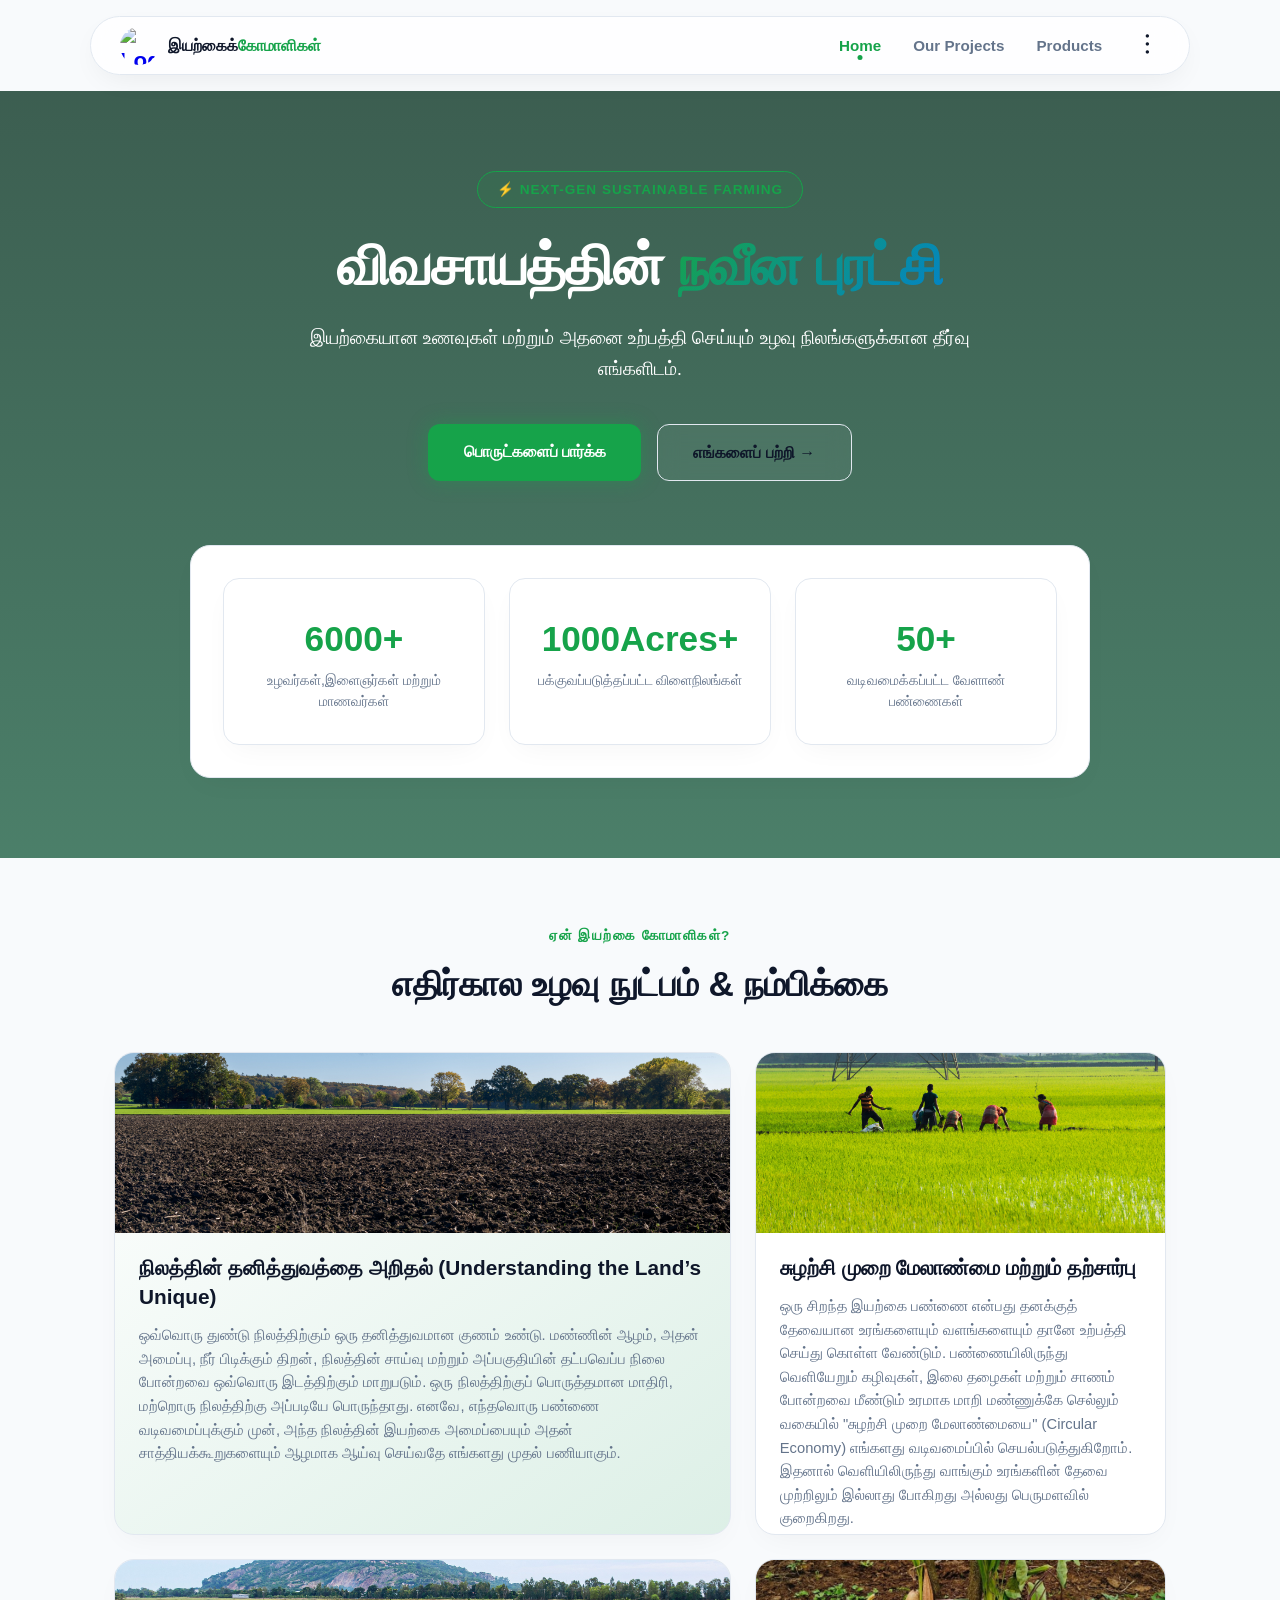
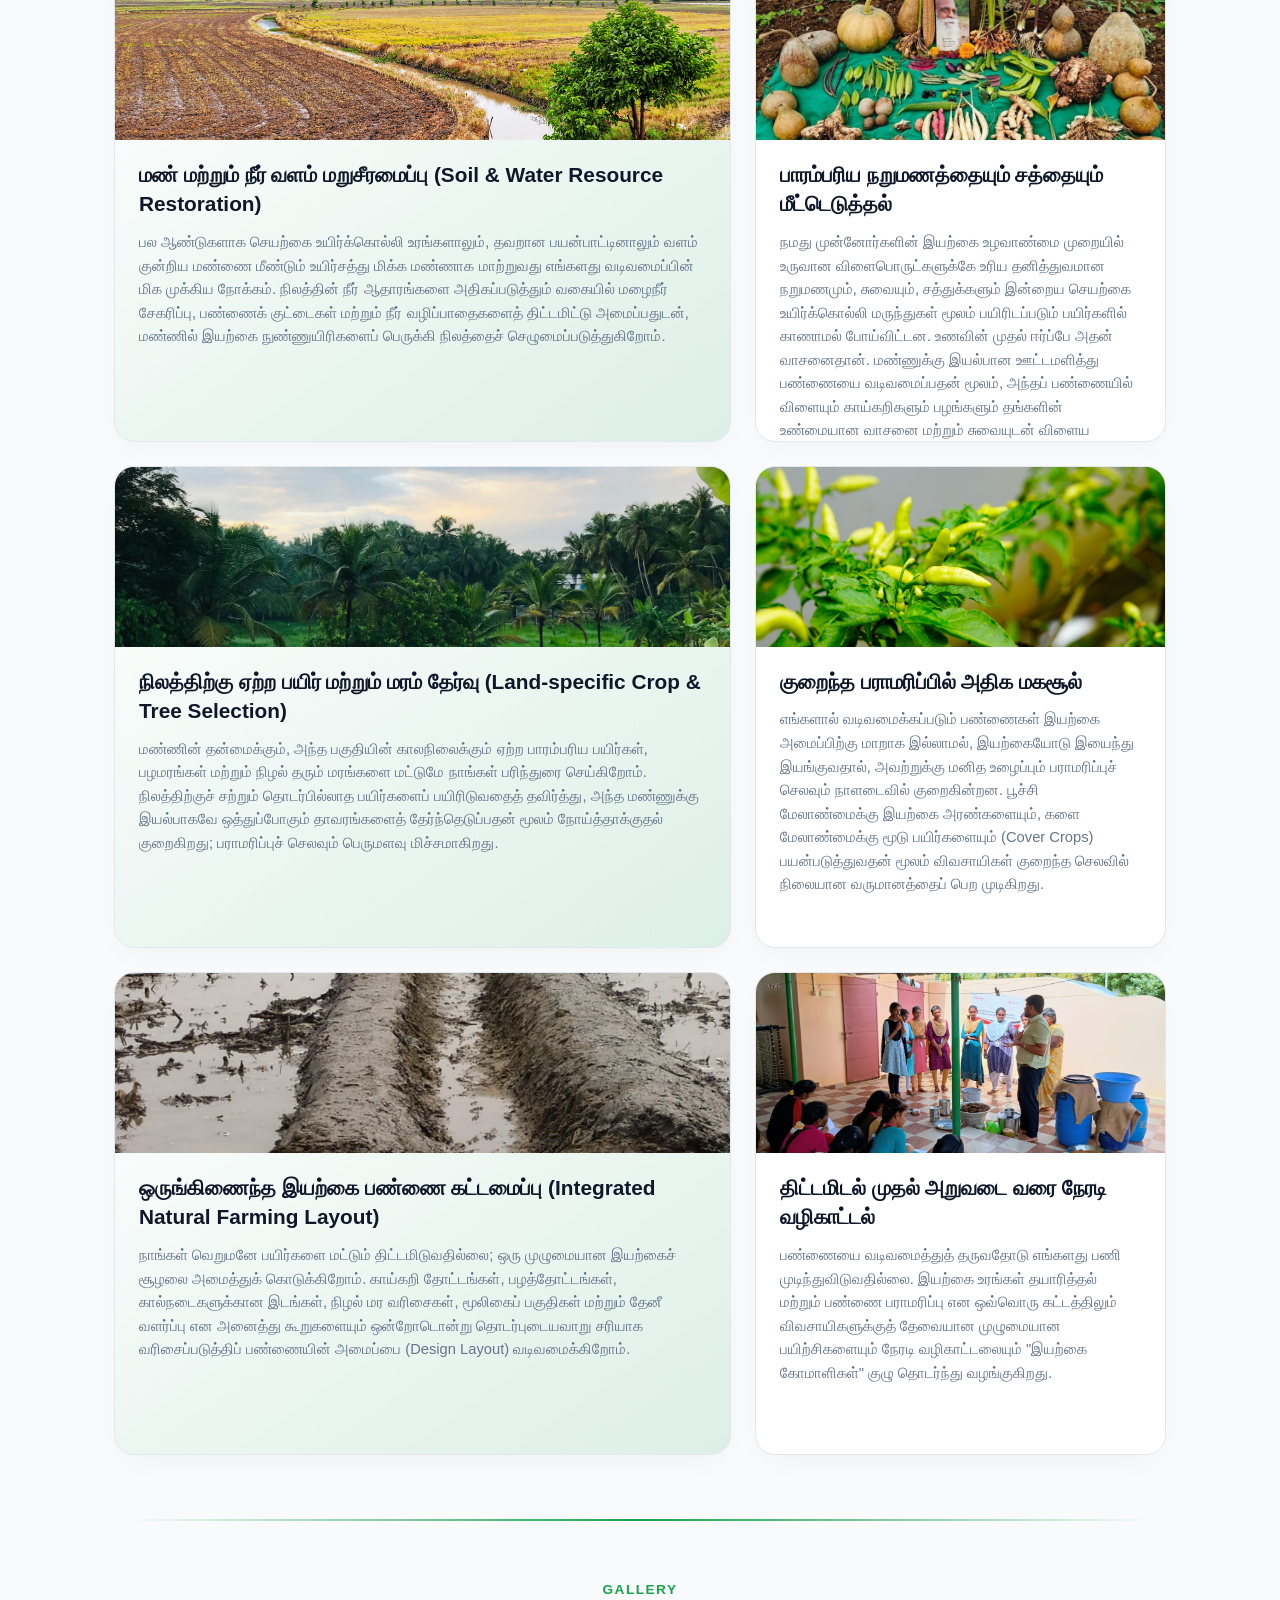
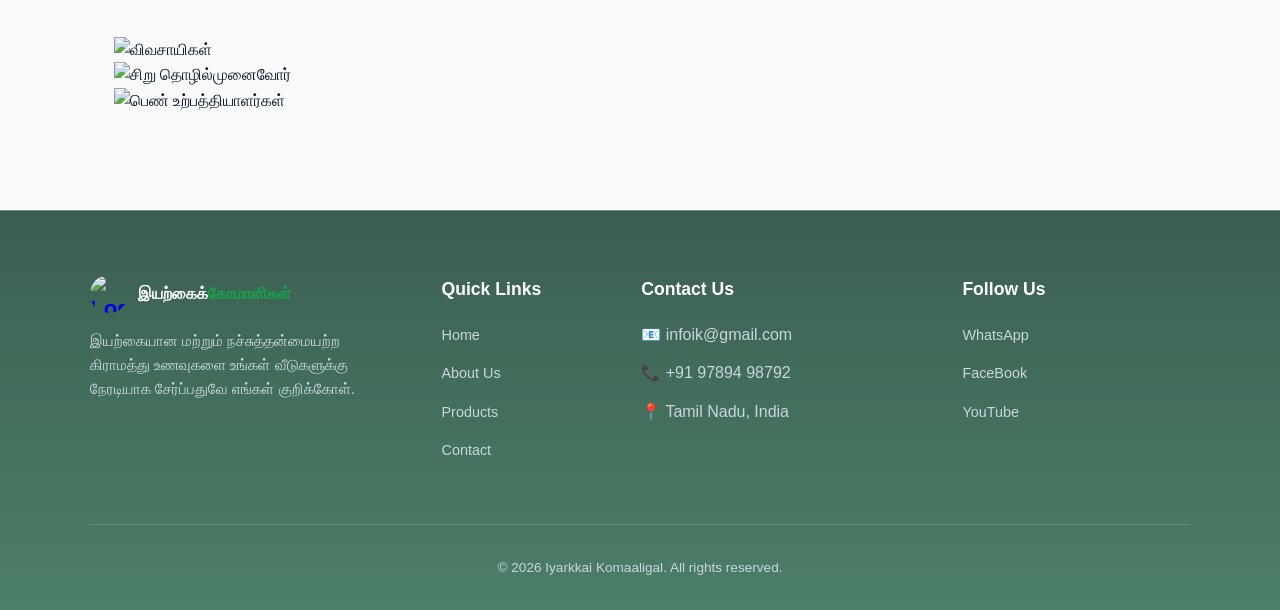
==== commit fc6a3c54: "index.html" ====
--- a/index.html
+++ b/index.html
@@ -166,6 +166,55 @@
   </section>
 
       <div class="divider-line"></div>
+  
+  <!-- IMPACT COMMUNITY CARDS SECTION -->
+<section class="impact-cards-section">
+  <div class="container-inner">
+    
+    <div class="section-title text-center">
+      <span class="sub-tag">gallery</span>
+      <h2></h2>
+    </div>
+
+    <div class="impact-cards-grid">
+      
+      <!-- 1. விவசாயிகள் (Farmer) -->
+      <div class="impact-card">
+        <div class="card-img-box">
+          <img src="farmer.jpg" alt="விவசாயிகள்" class="impact-img">
+        </div>
+        <div class="card-content">
+          <h3></h3>
+          <p></p>
+        </div>
+      </div>
+
+      <!-- 2. சிறு தொழில்முனைவோர் (Micropreneurs) -->
+      <div class="impact-card">
+        <div class="card-img-box">
+          <img src="micropreneur.jpg" alt="சிறு தொழில்முனைவோர்" class="impact-img">
+        </div>
+        <div class="card-content">
+          <h3></h3>
+          <p></p>
+        </div>
+      </div>
+
+      <!-- 3. குடும்பத் தலைவிகள் / பெண் உற்பத்தியாளர்கள் (Homepreneurs) -->
+      <div class="impact-card">
+        <div class="card-img-box">
+          <img src="homepreneur.jpg" alt="பெண் உற்பத்தியாளர்கள்" class="impact-img">
+        </div>
+        <div class="card-content">
+          <h3></h3>
+          <p></p>
+        </div>
+      </div>
+
+    </div>
+  </div>
+</section>
+
 
 
   <!-- TECH FOOTER SECTION -->
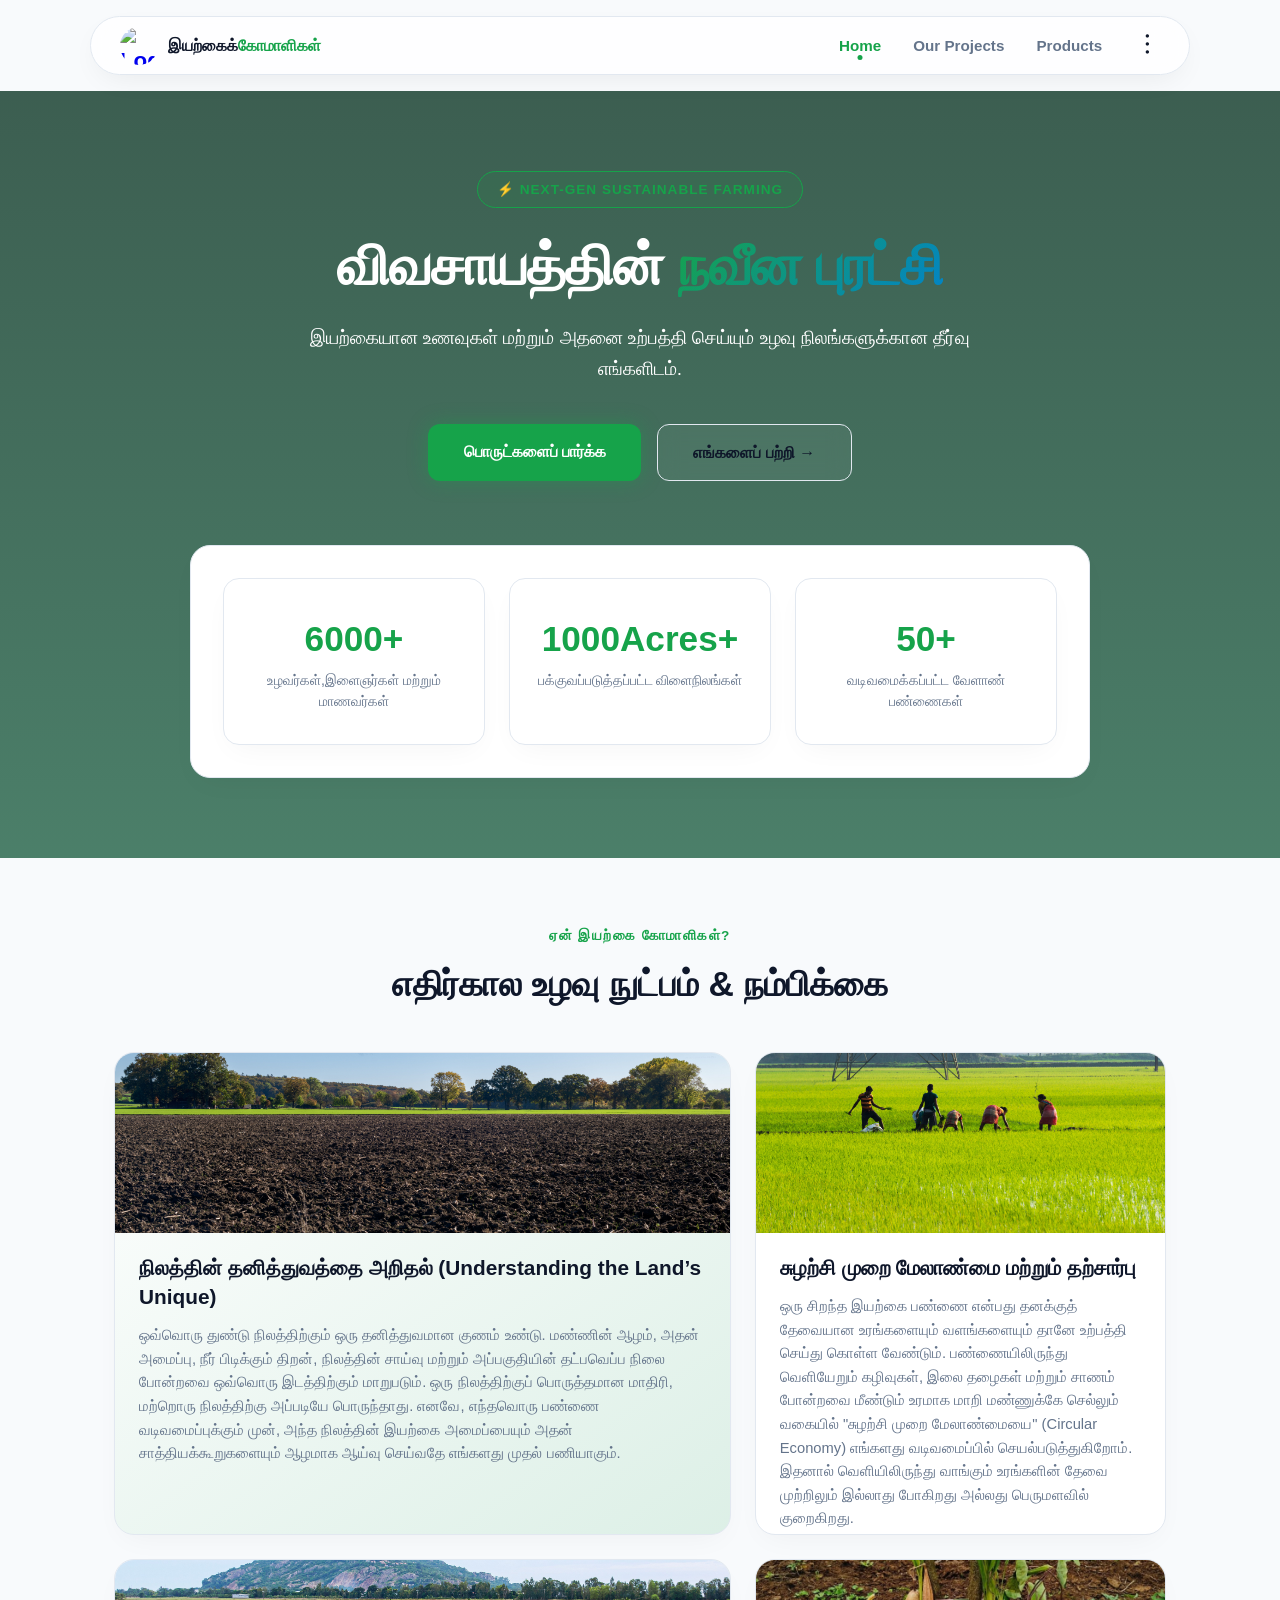
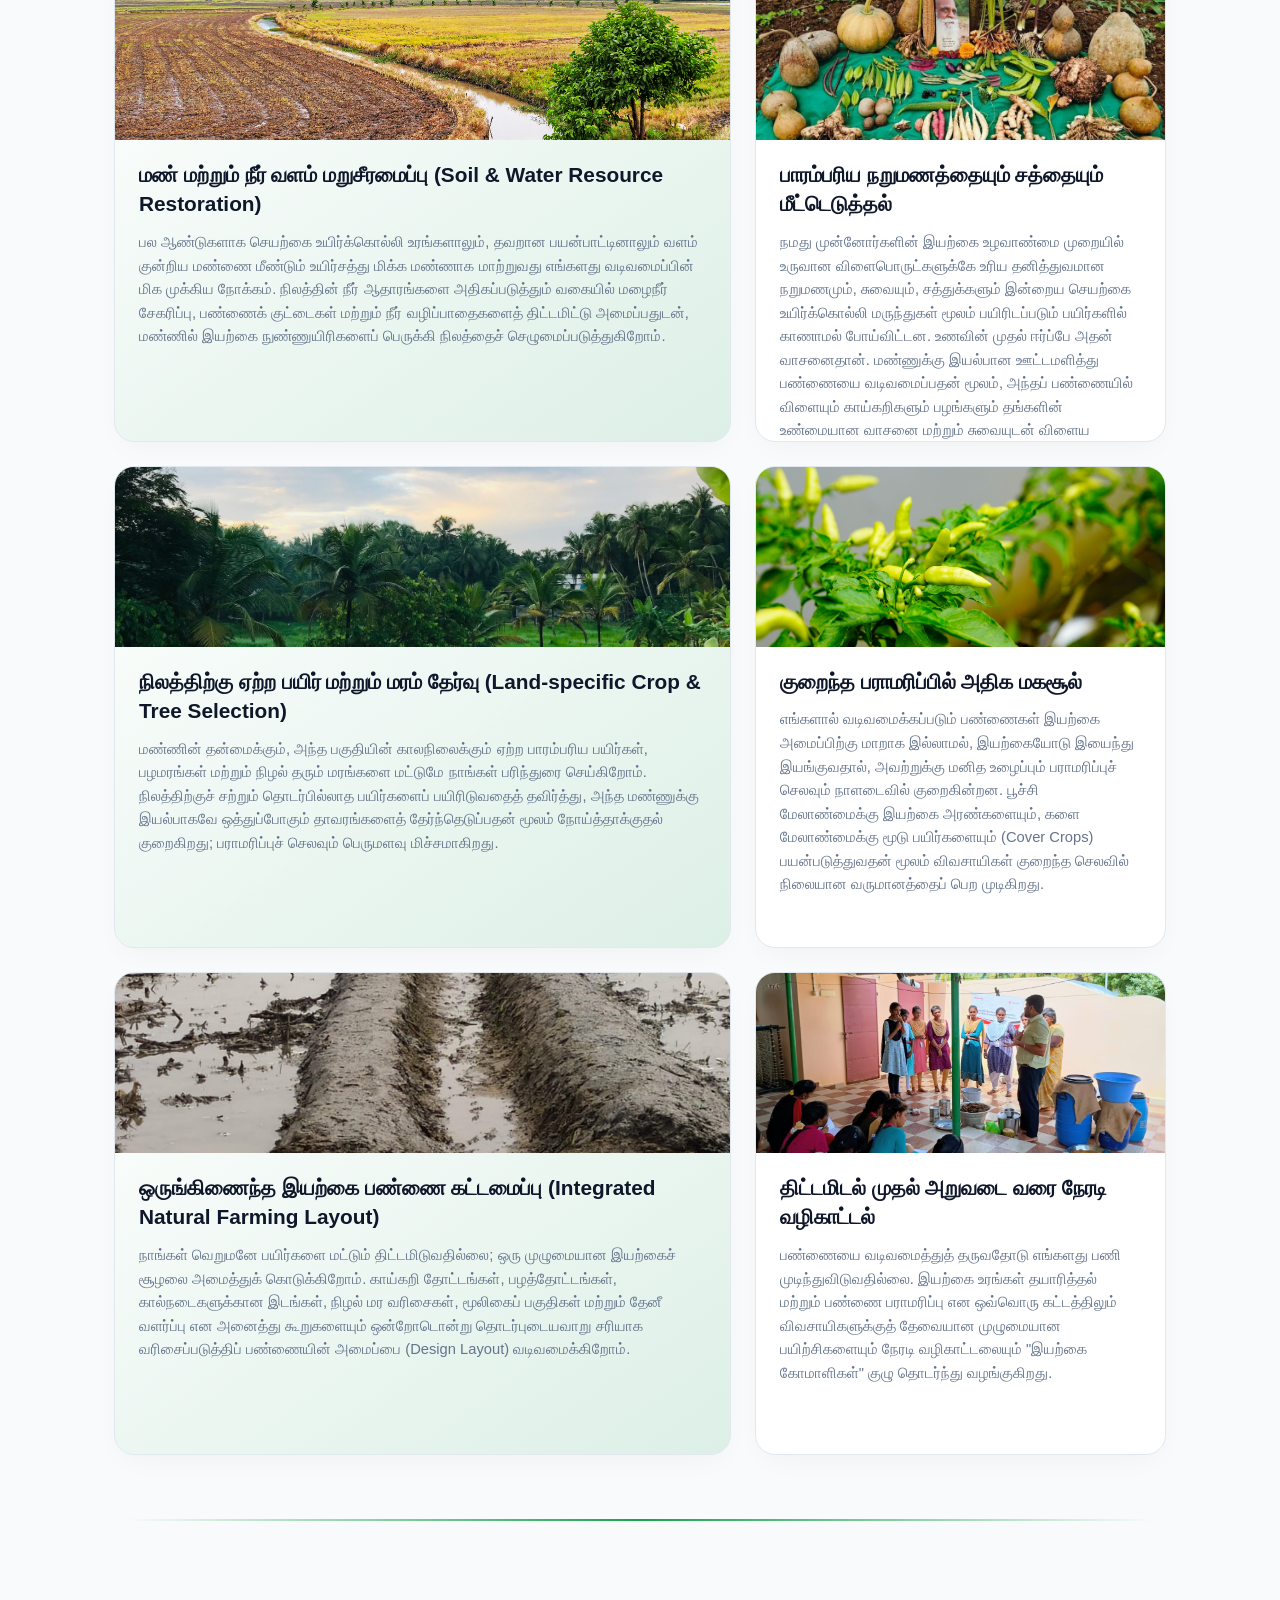
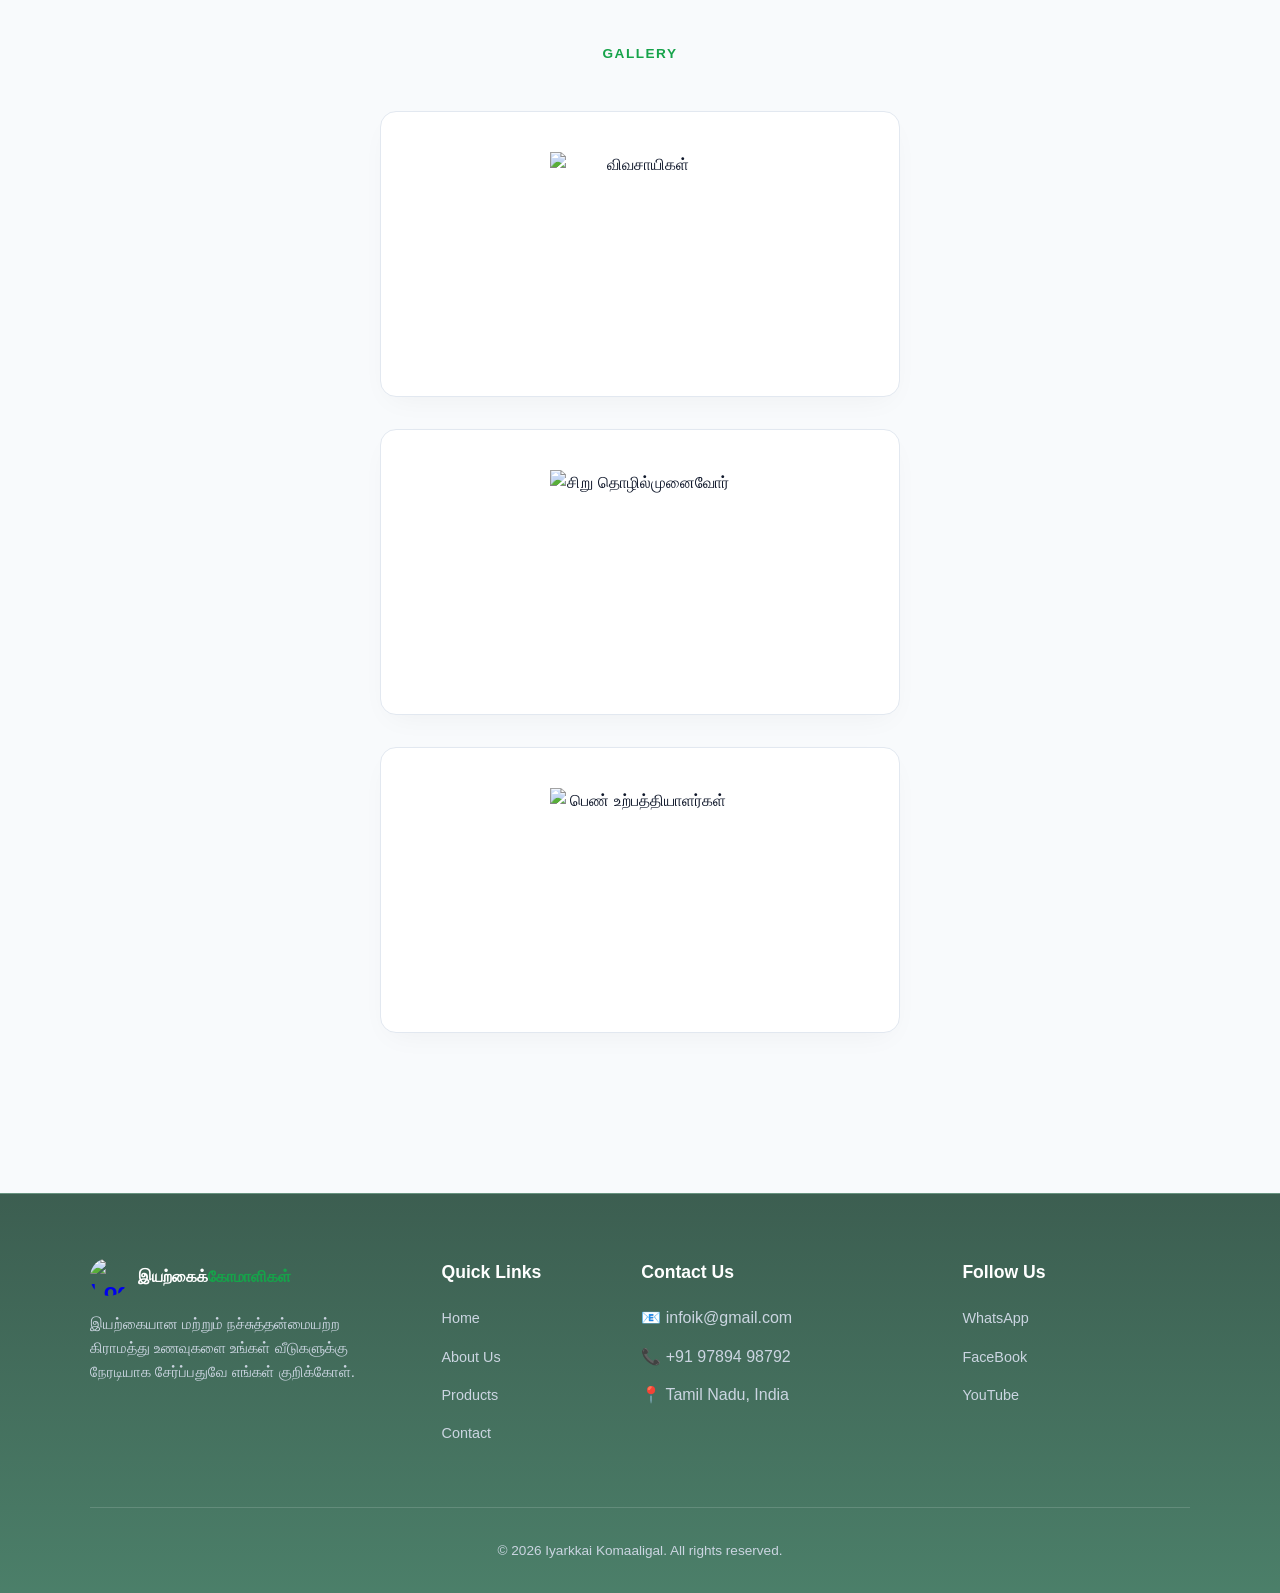
==== commit 3f30da66: "index.html" ====
--- a/index.html
+++ b/index.html
@@ -181,7 +181,7 @@
       <!-- 1. விவசாயிகள் (Farmer) -->
       <div class="impact-card">
         <div class="card-img-box">
-          <img src="farmer.jpg" alt="விவசாயிகள்" class="impact-img">
+          <img src="https://images.pexels.com/photos/34034343/pexels-photo-34034343.jpeg" alt="விவசாயிகள்" class="impact-img">
         </div>
         <div class="card-content">
           <h3></h3>
--- a/style.css
+++ b/style.css
@@ -537,6 +537,72 @@
   }
 }
 
+/* ==========================================
+   IMPACT COMMUNITY CARDS (ALWAYS VERTICAL STACK)
+   ========================================== */
+
+.impact-cards-section {
+  padding: 4rem 1.5rem;
+  background: var(--bg-color);
+}
+
+/* டெஸ்க்டாப் மற்றும் மொபைல் இரண்டிலும் வரிசையாக ஒன்றன் கீழ் ஒன்றாக அமைய */
+.impact-cards-grid {
+  display: flex;
+  flex-direction: column;
+  align-items: center;
+  gap: 2rem;
+  max-width: 520px; /* கணினித் திரையிலும் கார்டு எடுப்பாகத் தெரிய சரியான அகலம் */
+  margin: 2.5rem auto 0 auto;
+}
+
+.impact-card {
+  background: var(--card-bg);
+  border: 1px solid var(--border-color);
+  border-radius: 16px;
+  padding: 2.5rem 2rem;
+  text-align: center;
+  box-shadow: var(--card-shadow);
+  transition: transform 0.3s ease, box-shadow 0.3s ease, border-color 0.3s ease;
+  width: 100%;
+}
+
+.impact-card:hover {
+  transform: translateY(-5px);
+  box-shadow: var(--hover-shadow);
+  border-color: var(--accent-color);
+}
+
+/* படத்திற்கான அளவு அமைப்பு */
+.card-img-box {
+  width: 180px;
+  height: 180px;
+  margin: 0 auto 1.5rem auto;
+  display: flex;
+  align-items: center;
+  justify-content: center;
+}
+
+.impact-img {
+  width: 100%;
+  height: 100%;
+  object-fit: contain;
+}
+
+.card-content h3 {
+  color: var(--accent-color, #16a34a);
+  font-size: 1.35rem;
+  font-weight: 800;
+  margin-bottom: 0.8rem;
+}
+
+.card-content p {
+  color: var(--text-muted);
+  font-size: 0.98rem;
+  line-height: 1.6;
+  margin: 0;
+}
+
 
 /* ==========================================
    📱 MOBILE RESPONSIVE FIX (மொபைலுக்கான சிறப்பு மாற்றம்)
